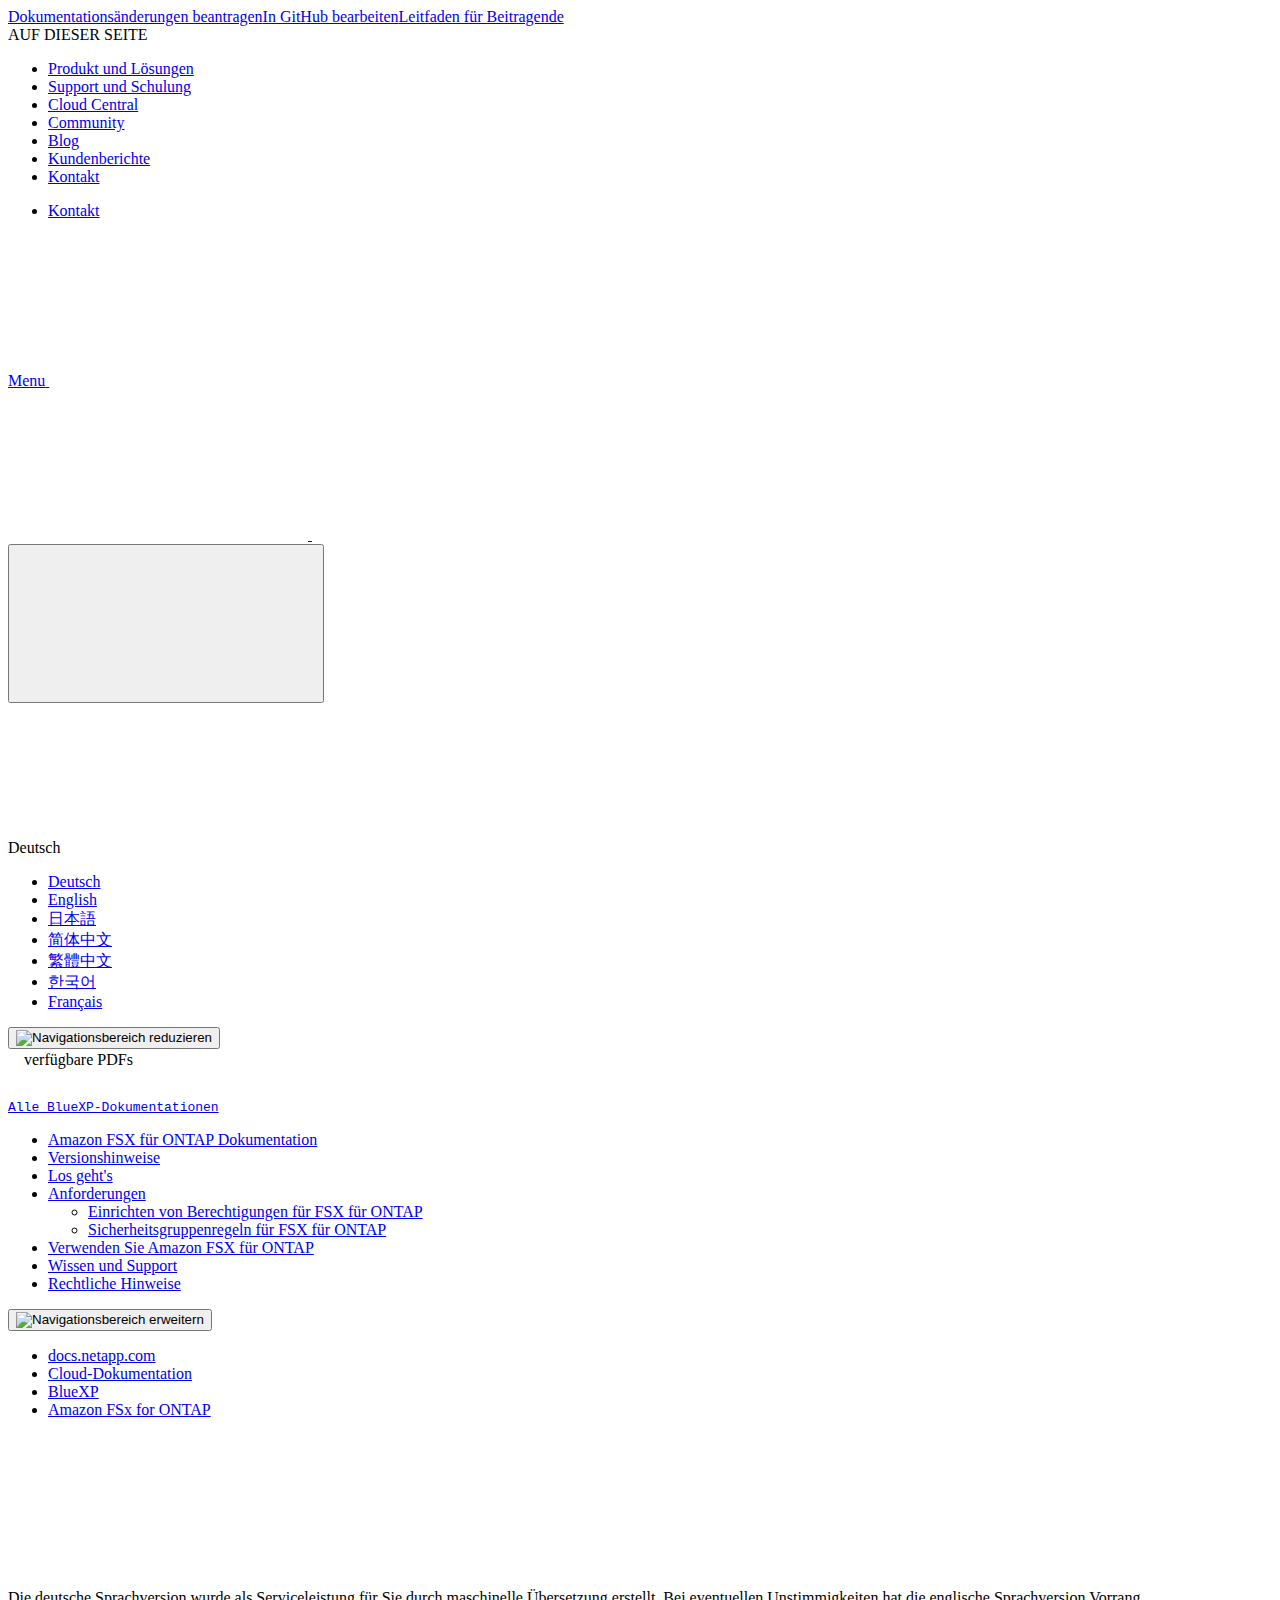
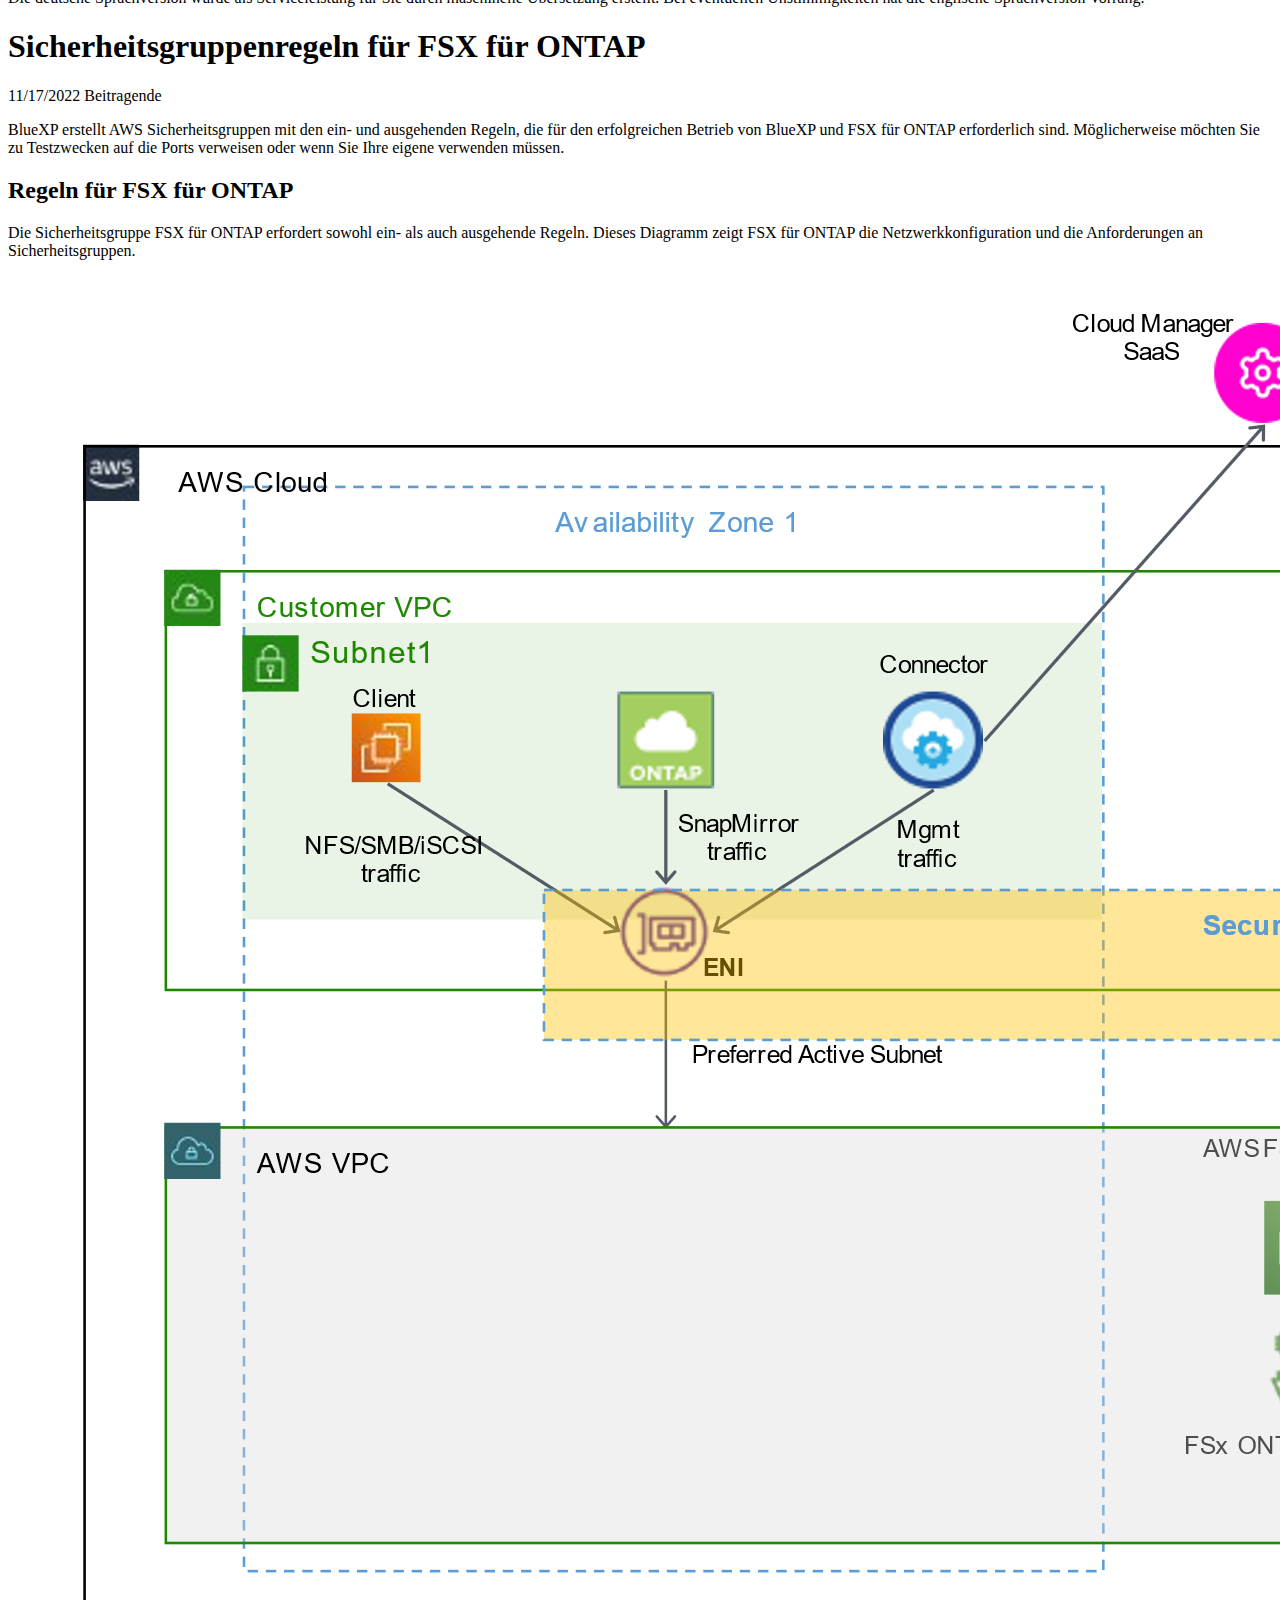
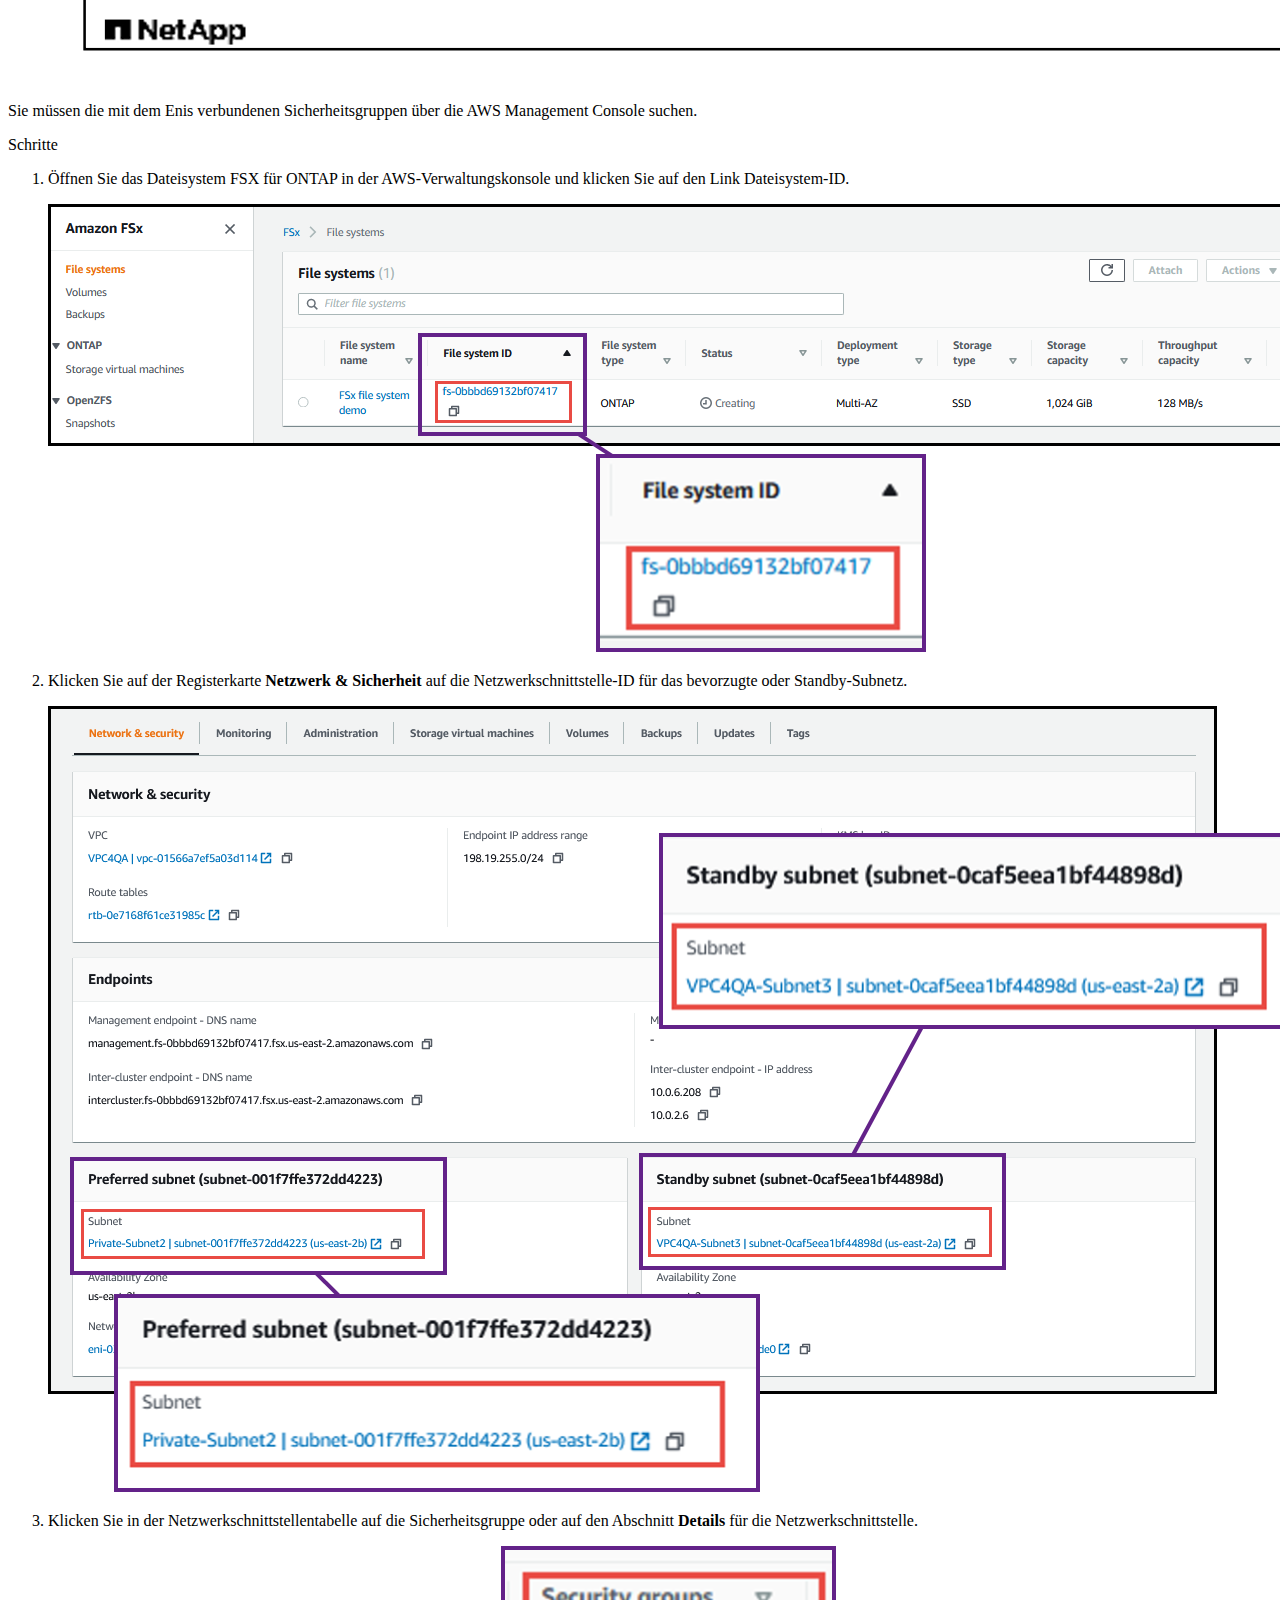
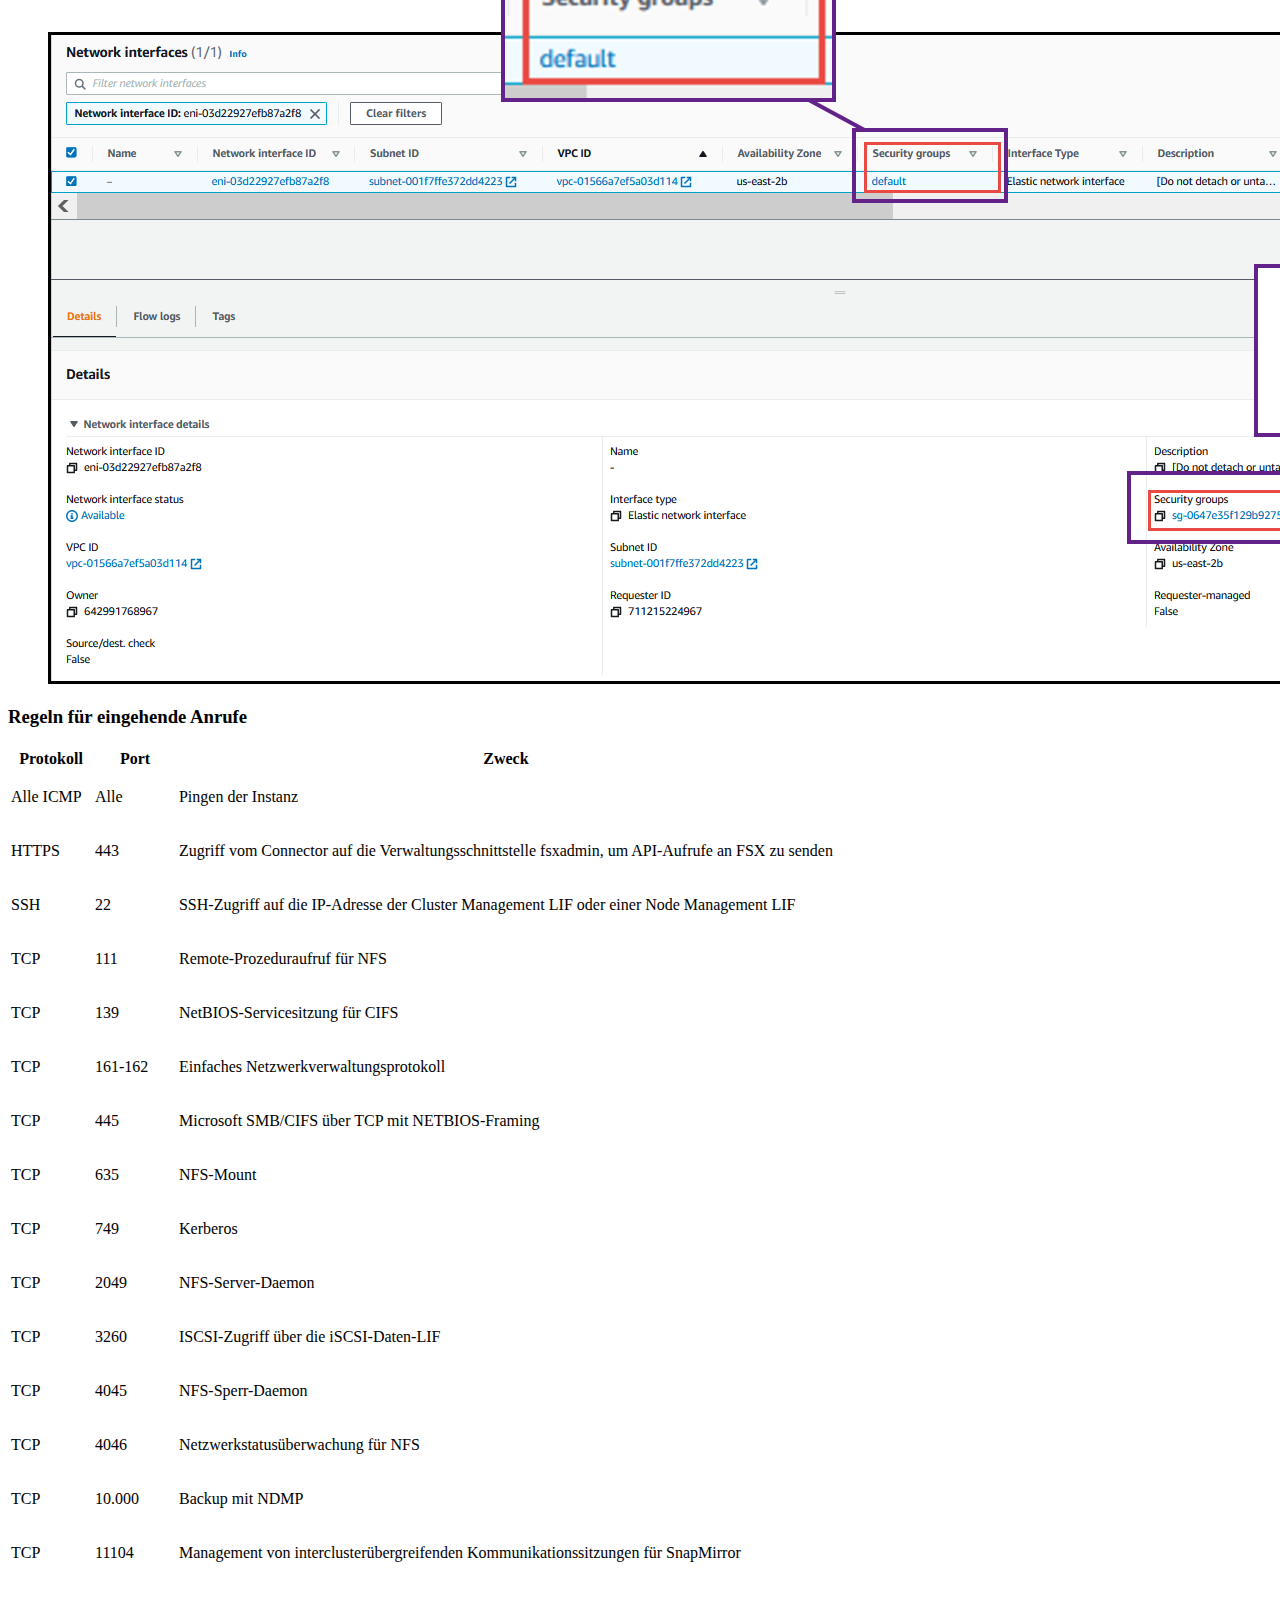
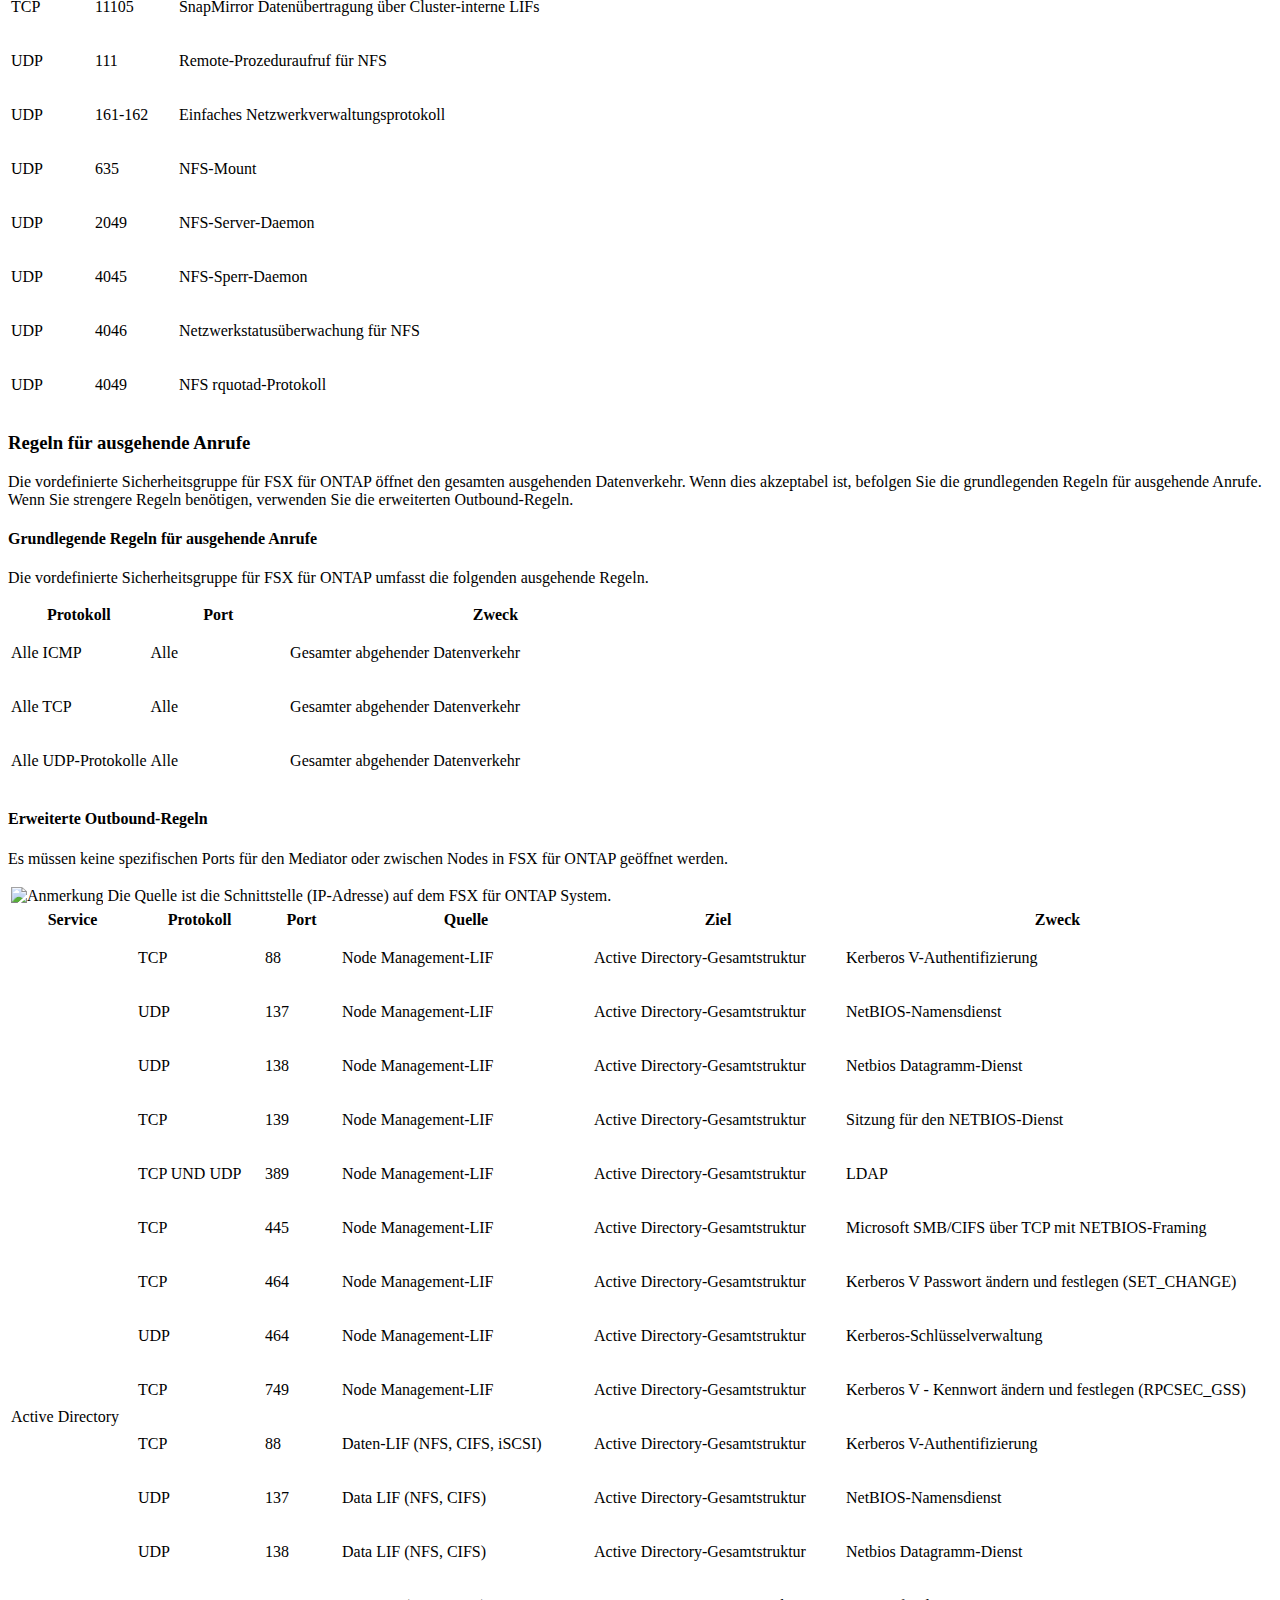
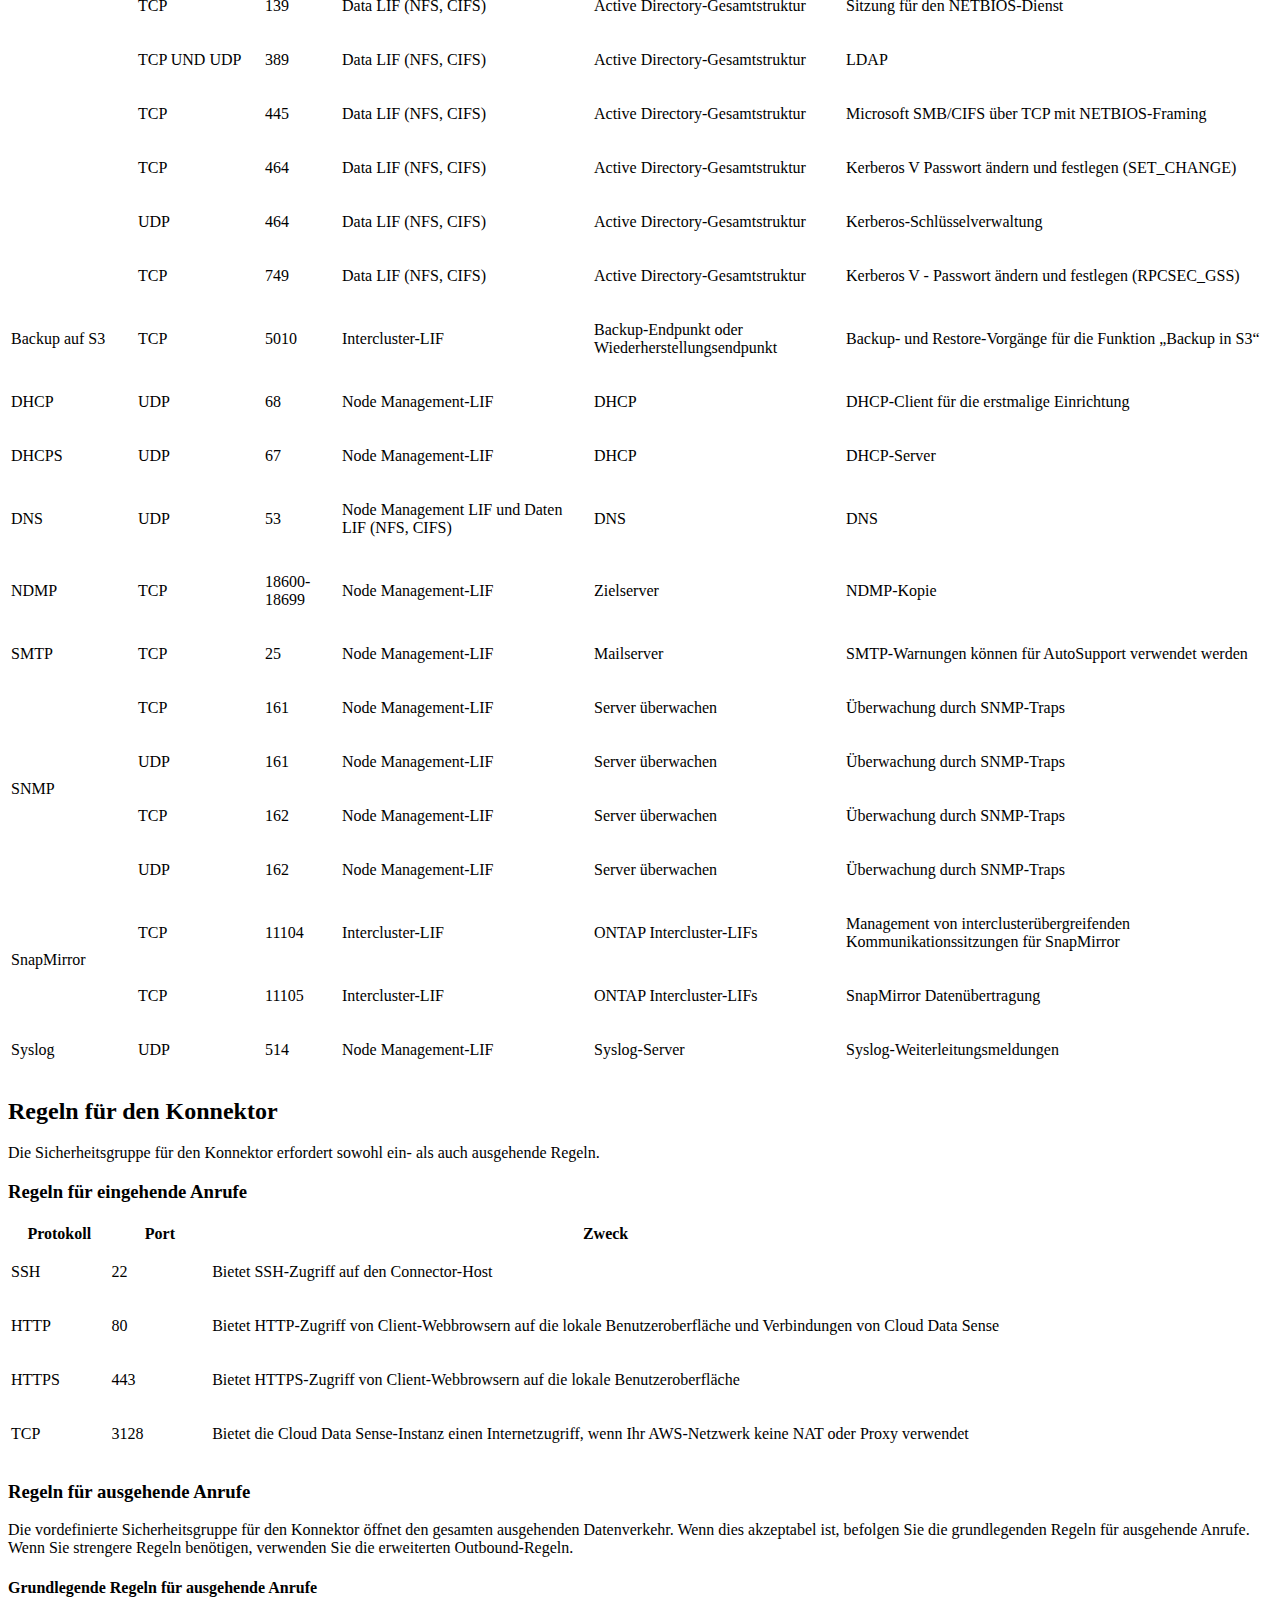
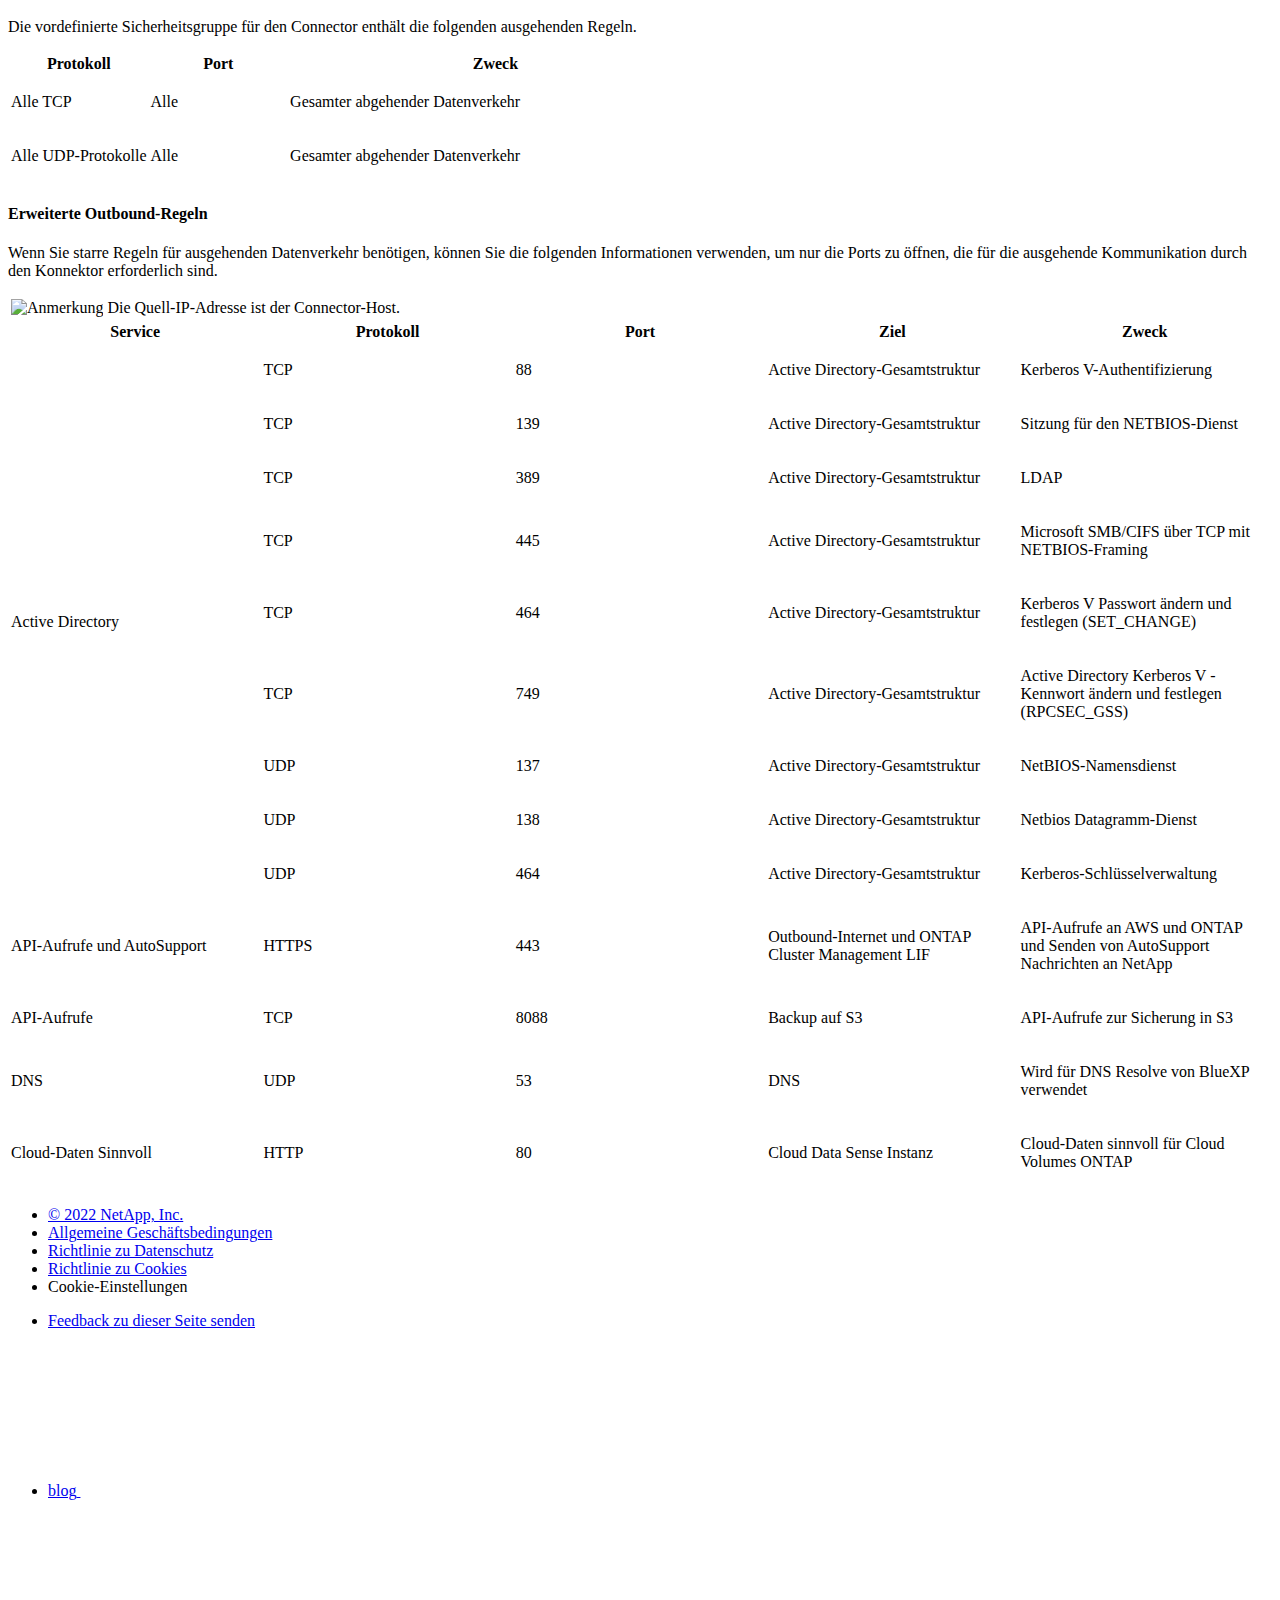
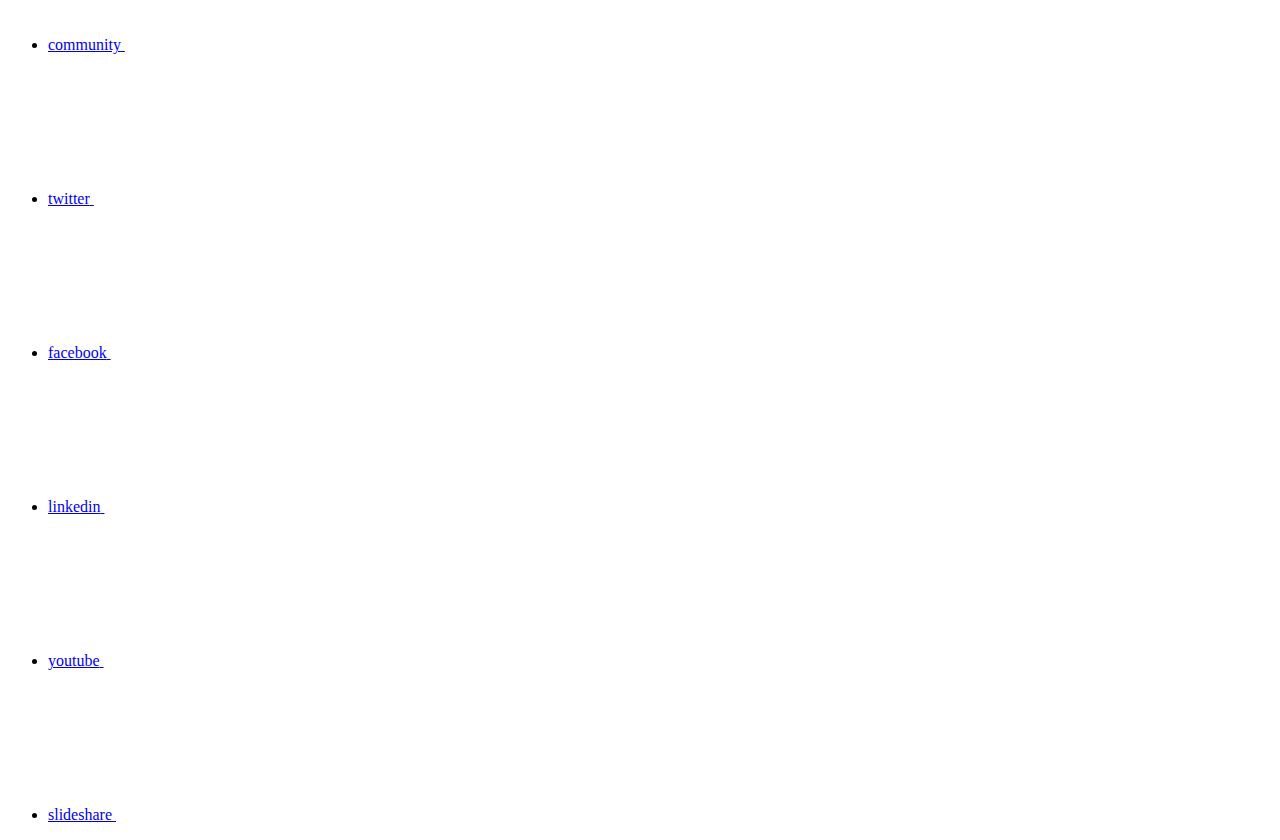
==== requirements/reference-security-groups-fsx.html @ f94663b0 "Deploying to gh-pages from  @ 665f480b96922b9654fc805d1e258e0475170ac2 🚀" ====
<!DOCTYPE html>
<html lang="de">
  <head class="at-element-marker">
  <title>Sicherheitsgruppenregeln für FSX für ONTAP | NetApp Documentation</title>
  <meta charset="utf-8">
  <meta http-equiv="x-ua-compatible" content="ie=edge,chrome=1">
  <meta http-equiv="language" content="en">
  <meta name="viewport" content="width=device-width, initial-scale=1">
  <meta property="og:title" content="Sicherheitsgruppenregeln für FSX für ONTAP | NetApp Documentation" />
	<meta property="og:type" content="website" />
	<meta property="og:url" content="https://docs.netapp.com/de-de/cloud-manager-fsx-ontap/requirements/reference-security-groups-fsx.html" />
	<meta property="og:description" content="BlueXP erstellt AWS Sicherheitsgruppen mit den ein- und ausgehenden Regeln, die für den erfolgreichen Betrieb von BlueXP und FSX für ONTAP erforderlich sind...." />
  <meta property="og:image" content="https://docs.netapp.com/de-de/cloud-manager-fsx-ontap/images/logo-tophat-social.png" />
  <meta property="og:image:alt" content="NetApp Logo" />
  <meta name="format-detection" content="telephone=no">
  <meta http-equiv="Content-Type" content="text/html; charset=utf-8">
  <meta http-equiv="encoding" content="utf-8">
  <meta http-equiv="nss-type" content="Product Documentation"/>
  <meta http-equiv="nss-subtype" content="User Guide"/><meta name="description" content="BlueXP erstellt AWS Sicherheitsgruppen mit den ein- und ausgehenden Regeln, die für den erfolgreichen Betrieb von BlueXP und FSX für ONTAP erforderlich sind....">
  <meta name="keywords" content=" security group, security groups, rules, ports, fsx, inbound, outbound, rules"><!-- Icons -->
  <link rel="icon" href="/de-de/cloud-manager-fsx-ontap/images/favicon.ico" type="image/x-icon">

  <!-- RSS Feed --><link rel="alternate" type="application/rss+xml" title="NetApp Documentation" href="/de-de/cloud-manager-fsx-ontap/feed.xml"><!-- CSS Definitions: NetApp CSS should be defined after generic css -->

  <!-- Elastic Search -->
  <link rel="stylesheet" href="//cdn.jsdelivr.net/searchkit/0.10.0/theme.css">

  <!-- Combined CSS -->
  <link rel="stylesheet" type="text/css" href="/de-de/cloud-manager-fsx-ontap/css/netappdocs.css">

  
  <link rel="stylesheet" href="/de-de/cloud-manager-fsx-ontap/css/landing-page.css" type="text/css">
  <link rel="stylesheet" href="/de-de/cloud-manager-fsx-ontap/css/tabbed-blocks.css" type="text/css">
  <!-- Canonical url -->
  <link rel='stylesheet' href='/de-de/cloud-manager-fsx-ontap/css/na-feature.css' type='text/css'><!-- Top level site integrations --><script>
    function addAdobeLaunch(adobeId) {
      var head = document.getElementsByTagName('head')[0];
      var adobe = document.createElement("script");
      adobe.type = "text/plain";
      adobe.className = "optanon-category-C0002";
      adobe.src = "//assets.adobedtm.com/60287eadf1ee/c284da483c83/"+adobeId+".min.js";
      head.appendChild(adobe);
    }

    function addGoogleAnalytics(gtagId) {
      var google = document.createElement("script");
      google.type = "text/plain";
      google.className = "optanon-category-C0002";
      google.src = "https://www.googletagmanager.com/gtag/js?id="+gtagId;
      var head = document.getElementsByTagName('head')[0];
      head.appendChild(google);

      window.dataLayer = window.dataLayer || [];
      function gtag(){dataLayer.push(arguments);}
      gtag('js', new Date());
      gtag('config', gtagId);
    }

    function addConsent(consentId) {
      var head = document.getElementsByTagName('head')[0];
      var onetrustConsent = document.createElement("script");
      onetrustConsent.type = "text/javascript";
      onetrustConsent.src = "https://cdn.cookielaw.org/consent/"+consentId+"/OtAutoBlock.js";
      head.appendChild(onetrustConsent);

      var onetrustScript = document.createElement("script");
      onetrustScript.type = "text/javascript";
      onetrustScript.src = "https://cdn.cookielaw.org/scripttemplates/otSDKStub.js";
      onetrustScript.charset = "UTF-8";
      onetrustScript.dataset.documentLanguage = "true";
      onetrustScript.dataset.domainScript = consentId;
      head.appendChild(onetrustScript);
    }addConsent("72570c5c-fe30-465f-b0e0-b77f7fb4ae34");
    addAdobeLaunch("launch-e9ff3acac59f");
    addGoogleAnalytics("UA-81697994-3");function OptanonWrapper() { }
  </script>
  <script src="https://cdnjs.cloudflare.com/ajax/libs/jquery/2.1.4/jquery.min.js"></script>
  <script src="https://cdnjs.cloudflare.com/ajax/libs/jquery-cookie/1.4.1/jquery.cookie.min.js"></script>

  <!-- Used for Product Family Page Sidebar Visibility --><!-- Used to import Promise for IE. Required for SearchKit -->
  <script src="https://cdnjs.cloudflare.com/ajax/libs/bluebird/3.3.5/bluebird.min.js"></script><script src='/de-de/cloud-manager-fsx-ontap/js/na-search.js'></script><script src='/de-de/cloud-manager-fsx-ontap/js/na-pagenav.js'></script><script src='/de-de/cloud-manager-fsx-ontap/js/na-utility.js'></script>
  <script src='/de-de/cloud-manager-fsx-ontap/js/clouddocs.js'></script>
  <script src='/de-de/cloud-manager-fsx-ontap/js/jquery.navgoco.min.js'></script>
  <script src="https://maxcdn.bootstrapcdn.com/bootstrap/3.3.7/js/bootstrap.min.js" integrity="sha384-Tc5IQib027qvyjSMfHjOMaLkfuWVxZxUPnCJA7l2mCWNIpG9mGCD8wGNIcPD7Txa" crossorigin="anonymous"></script>
  <script src='/de-de/cloud-manager-fsx-ontap/js/toc.js'></script>
  <script src='/de-de/cloud-manager-fsx-ontap/js/customscripts.js'></script><script>
      $(document).ready(function() {
          
          var collapseOnInit = true;
          

          var navSettings = {
              "caretHtml": '',
              "accordion": collapseOnInit,
              "openClass": 'active', // open
              "save": false, // leave false or nav highlighting doesn't work right
              "cookie": {
                  "name": 'navgoco',
                  "expires": false,
                  "path": '/'
              },
              "slide": {
                  "duration": 400,
                  "easing": 'swing'
              }
          };

          // Initialize navgoco with default options
          $("#mysidebar").navgoco(navSettings);
          

          $("#collapseAll").click(function(e) {
              e.preventDefault();
              $("#mysidebar").navgoco('toggle', false);
          });

          $("#expandAll").click(function(e) {
              e.preventDefault();
              $("#mysidebar").navgoco('toggle', true);
          });

          $(".sidebar-nav-container").on("scroll", function() {
            $.cookie("sidebarScroll", $(".sidebar-nav-container").scrollTop(), {
              path    : "/de-de/cloud-manager-fsx-ontap"  
            });
          });
          $(function() {
            if ($.cookie("sidebarScroll")) {
              $(".sidebar-nav-container").scrollTop($.cookie("sidebarScroll"));
            }
          });

      });

  </script>
  <script>
      $(document).ready(function() {
          $("#tg-sb-link").click(function() {
              $("#tg-sb-sidebar").toggle();
              $("#tg-sb-content").toggleClass('col-md-9');
              $("#tg-sb-content").toggleClass('col-md-12');
              $("#tg-sb-icon").toggleClass('fa-toggle-on');
              $("#tg-sb-icon").toggleClass('fa-toggle-off');
          });
      });
  </script>
  <script src='/de-de/cloud-manager-fsx-ontap/js/custom-dropdown.js'></script>
  <script src='/de-de/cloud-manager-fsx-ontap/js/FileSaver.min.js'></script>
  <script src='/de-de/cloud-manager-fsx-ontap/js/jszip-utils.min.js'></script>
  <script src='/de-de/cloud-manager-fsx-ontap/js/jszip.min.js'></script>
  <script src='/de-de/cloud-manager-fsx-ontap/js/pdf-ux.js'></script>
</head>


  <body class role="document" data-flavor="">
    <div id="page" class="n-off-canvas-menu">
      <div class="n-off-canvas-menu__menu"><!--TODO: Add offcanvas code --></div>
      <div class="n-off-canvas-menu__content-wrap">
        <header class="site-header" id="banner">
  
  <!-- Start Page Toolbar -->
  
  <div class="page-nav-toolbar"><div class="page-nav-contribute"><a target="_blank" href="https://github.com/NetAppDocs/cloud-manager-fsx-ontap/issues/new?body=Page%3A%20[Sicherheitsgruppenregeln für FSX für ONTAP](https://docs.netapp.com/de-de/cloud-manager-fsx-ontap/requirements/reference-security-groups-fsx.html)&template=public-issue-template.md" class="page-nav-contribute-link" role="button"><img src="/de-de/cloud-manager-fsx-ontap/images/discuss-sm.svg" alt="" class="github-icon" />Dokumentationsänderungen beantragen</a><a target="_blank" href="https://github.com/NetAppDocs/cloud-manager-fsx-ontap/blob/main/requirements/reference-security-groups-fsx.adoc" class="page-nav-contribute-link" role="button"><img src="/de-de/cloud-manager-fsx-ontap/images/edit-sm.svg" alt="" class="github-icon" />In GitHub bearbeiten</a><a target="_blank" href="https://docs.netapp.com/us-en/contribute/" class="page-nav-contribute-link"  ><img src="/de-de/cloud-manager-fsx-ontap/images/article-sm.svg" alt="" class="github-icon" />Leitfaden für Beitragende</a></div>
    <div class="page-nav-container">
      <nav class="page-nav-fixed">
        <div class="page-nav-title">AUF DIESER SEITE</div>
        <div class="page-nav-links">
          <ul class="page-nav-inner" id="page-menu"></ul>
        </div>
      </nav>
    </div>
  </div>
  
  
  <!-- Start top_hat -->
  <div class="n-top-hat">
    <div class="n-container">
      <div class="n-top-hat__cross-property-nav">
        <ul class="n-top-hat__list">
          <li class="n-top-hat__list-item">
            <a href="https://www.netapp.com/products-a-z/" class="n-top-hat__link">Produkt und Lösungen</a>
          </li>
          <li class="n-top-hat__list-item">
            <a href="https://www.netapp.com/support-and-training/netapp-university/" class="n-top-hat__link">Support und Schulung</a>
          </li>
          <li class="n-top-hat__list-item">
            <a href="https://cloud.netapp.com" class="n-top-hat__link">Cloud Central</a>
          </li>
          <li class="n-top-hat__list-item">
            <a href="https://community.netapp.com/" class="n-top-hat__link">Community</a>
          </li>
          <li class="n-top-hat__list-item">
            <a href="https://blog.netapp.com/" class="n-top-hat__link">Blog</a>
          </li>
          <li class="n-top-hat__list-item">
            <a href="https://customers.netapp.com/en/" class="n-top-hat__link">Kundenberichte</a>
          </li>
          <li class="n-top-hat__list-item">
            <a href="https://www.netapp.com/us/contact-us/index.aspx" target="_self" class="n-top-hat__link" data-ntap-ui="contact-us">Kontakt</a>
          </li>
        </ul>
      </div>
      <div class="n-top-hat__utils">
        <ul class="n-top-hat__list">
          <li class="n-top-hat__list-item">
            <a href="https://www.netapp.com/us/contact-us/index.aspx" target="_self" class="n-top-hat__link" data-ntap-ui="contact-us">Kontakt</a>
          </li>
        </ul>
      </div>
    </div>
  </div>
  <!-- End top_hat -->

  <!-- Start property bar -->
  <style>
    .n-property-navigation-bar__menus--desktop-experience .n-menu--mega__default-content__heading span {
    color: #34B0FF;
    }
  </style>
  <div class="n-property-bar " data-ntap-ui="sticky-nav">
    <div class="n-property-bar__inner-wrap">
      <div class="n-property-bar__menu-toggle">
        <a href="#" class="n-property-bar__menu-toggle-link">
          <span class="n-property-bar__menu-toggle-text">Menu</span>
          <svg class="n-icon-bars n-property-bar__menu-toggle-icon" aria-labelledby="title">
            <title>bars</title>
            <use xlink:href="/de-de/cloud-manager-fsx-ontap/common/svg/sprite.svg#bars"></use>
          </svg>
        </a>
      </div>
      <div class="n-property-bar__property-mark ">
        <a href="https://www.netapp.com" class="n-property-bar__property-link">
          <div class="n-property-bar__logo">
            <svg class="n-icon-netapp-mark n-icon-netapp-mark n-property-bar__netapp-mark-icon" aria-labelledby="title">
              <title>netapp-mark</title>
              <use xlink:href="/de-de/cloud-manager-fsx-ontap/common/svg/sprite.svg#netapp-mark"></use>
            </svg>
            <svg class="n-icon-netapp-logo n-property-bar__logo-svg" aria-labelledby="title">
              <title>netapp-logo</title>
              <use xlink:href="/de-de/cloud-manager-fsx-ontap/common/svg/sprite.svg#netapp-logo"></use>
            </svg>
          </div>
        </a>
      </div>

      
      
      
      <div class="search-property-bar">
        <div id="search-demo-container" class="searchbox n-property-bar__search">
          <div id="react-search" 
          data-search-html="/de-de/cloud-manager-fsx-ontap/search.html"
          data-type="widget" 
          data-placeholder="Dokumentation durchsuchen"
          data-no-results-found="Keine Ergebnisse für {query} gefunden"
          data-did-you-mean="Nach {suggestion} suchen."
          data-no-results-found-did-you-mean="Keine Ergebnisse für {query} gefunden. Meinten Sie {suggestion}?"
          data-results-found="{hitCount} Ergebnisse gefunden"
          data-error-message="We're sorry, an issue occurred when fetching your results. Please try again."
          data-error-reset="Reset Search"
          data-sk-es-pf-indexes=""
          data-flavor=""></div>
          <button class="n-property-bar__search-toggle-button" type="button">
            <svg class="n-icon-search n-property-bar__search-toggle-button-icon" aria-labelledby="title">
              <title>search</title>
              <use xmlns:xlink="http://www.w3.org/1999/xlink" xlink:href="/de-de/cloud-manager-fsx-ontap/common/svg/sprite.svg#search"></use>
            </svg>
          </button>
        </div>
      </div>
      
    </div>
  </div>
  <div class="n-property-bar__toolbar">
    <!-- Start Language Selector --><div id="language-dropdown" class="custom-dropdown custom-dropdown-lang">
      <div class="custom-dropdown-select custom-dropdown-select-lang">
      <span class="lang-name">Deutsch</span>
          <svg class="n-globe__icon" aria-labelledby="title">
            <title>globe</title>
            <use xmlns:xlink="http://www.w3.org/1999/xlink" xlink:href="/de-de/cloud-manager-fsx-ontap/common/svg/sprite.svg#globe"></use>
          </svg>
        </button>
      </div>

      <ul class="custom-dropdown-menu"><li>
          <a href="https://docs.netapp.com/de-de/cloud-manager-fsx-ontap/requirements/reference-security-groups-fsx.html" target="_self"><span translate="no" class="notranslate">Deutsch</span></a>
        </li><li>
          <a href="https://docs.netapp.com/us-en/cloud-manager-fsx-ontap/requirements/reference-security-groups-fsx.html" target="_self"><span translate="no" class="notranslate">English</span></a>
        </li><li>
          <a href="https://docs.netapp.com/ja-jp/cloud-manager-fsx-ontap/requirements/reference-security-groups-fsx.html" target="_self"><span translate="no" class="notranslate">日本語</span></a>
        </li><li>
          <a href="https://docs.netapp.com/zh-cn/cloud-manager-fsx-ontap/requirements/reference-security-groups-fsx.html" target="_self"><span translate="no" class="notranslate">简体中文</span></a>
        </li><li>
          <a href="https://docs.netapp.com/zh-tw/cloud-manager-fsx-ontap/requirements/reference-security-groups-fsx.html" target="_self"><span translate="no" class="notranslate">繁體中文</span></a>
        </li><li>
          <a href="https://docs.netapp.com/ko-kr/cloud-manager-fsx-ontap/requirements/reference-security-groups-fsx.html" target="_self"><span translate="no" class="notranslate">한국어</span></a>
        </li><li>
          <a href="https://docs.netapp.com/fr-fr/cloud-manager-fsx-ontap/requirements/reference-security-groups-fsx.html" target="_self"><span translate="no" class="notranslate">Français</span></a>
        </li></ul>
    </div><!-- End Language Selector -->

    <div class="n-property-bar__cta"></div>
  </div>
  <script>
    $(function(){
        var currentLocalization = $('html').attr('lang');

        var localizationsDictionary = {
            "en-CA" : "https://www.netapp.com/search/index.aspx?for_cr=canada&",
            "en-IN" : "https://www.netapp.com/search/index.aspx?for_cr=india&",
            "nl-NL" : "https://www.netapp.com/search/index.aspx?for_cr=netherlands&",
            "ru-RU" : "https://www.netapp.com/search/index.aspx?for_cr=russia&",
            "sv-SE" : "https://www.netapp.com/search/index.aspx?for_cr=sweden&",
            "it-IT" : "https://www.netapp.com/search/index.aspx?for_cr=italy&",
            "he-IL" : "https://www.netapp.com/search/index.aspx?for_cr=israel&",
            "ko-KR" : "https://www.netapp.com/search/index.aspx?for_cr=korea&",
            "zh-TW" : "https://www.netapp.com/search/index.aspx?for_cr=taiwan&",
            "en-GB" : "https://www.netapp.com/search/index.aspx?for_cr=unitedkingdom&",
            "en-SG" : "https://www.netapp.com/search/index.aspx?for_cr=asean&",
            "en-AU" : "https://www.netapp.com/search/index.aspx?for_cr=australia&",
            "pt-BR" : "https://www.netapp.com/search/index.aspx?for_cr=brasil&",
            "de-CH" : "https://www.netapp.com/search/index.aspx?for_cr=switzerland&",
            "es-MX" : "https://www.netapp.com/search/index.aspx?for_cr=mexico&"
        };

        if($('html').hasClass('ntap-whitelisted') && localizationsDictionary.hasOwnProperty(currentLocalization)) {
            $('.n-property-bar__property-link').attr('href', '/');
        }
    });
  </script>
  <!-- End property bar -->
</header>


        <main id="n-main-content" class="n-main-content">
          <!-- Start Documentation Content -->
<div class="ie-main">
  <!-- Sidebar Column -->
  
  <div class="col-md-3" id="sidebar-height">
      <button id="btn-sidebar-collapse" onclick="hideSidebar()"><img src="/de-de/cloud-manager-fsx-ontap/images/collapse.png" alt="Navigationsbereich reduzieren"></button>
      <div class="n-pdf-header">
  <a id="toggleButtonPdf" class="n-pdf-button" type="button">
    <img src="/de-de/cloud-manager-fsx-ontap/images/pdf.png" alt="" width="16" height="16"/>verfügbare PDFs<span>
    </span>
  </a>
</div>
<div class="n-pdf-body-container">
  <ul id="toggleContainerPdf" class="n-pdf-body" style="display:none;"><li class="pdf-ux-container">
        
        
        
        <a target="_blank" href="/de-de/cloud-manager-fsx-ontap/pdfs/fullsite-sidebar/Dokumentation_zu_Amazon_FSX_für_ONTAP.pdf" >
          <img src="/de-de/cloud-manager-fsx-ontap/images/pdf.png" alt="" width="16" height="16"/>PDF dieser Dokumentationsseite</a>





    
      <ul class="subfolders" style="display:none;">
        <li class="pdf-ux-container">
          
          
          
          <a target="_blank" 
            
              href="/de-de/cloud-manager-fsx-ontap/pdfs/sidebar/Los_geht_s.pdf" 
            
          >
            <img src="/de-de/cloud-manager-fsx-ontap/images/pdf.png" alt="" width="16" height="16"/>
            Los geht's
          </a>
          




        </li>
      </ul>
    

  



    
      <ul class="subfolders" style="display:none;">
        <li class="pdf-ux-container">
          
          
          
          <a target="_blank" 
            
              href="/de-de/cloud-manager-fsx-ontap/pdfs/sidebar/Anforderungen.pdf" 
            
          >
            <img src="/de-de/cloud-manager-fsx-ontap/images/pdf.png" alt="" width="16" height="16"/>
            Anforderungen
          </a>
          


    <ul class="subfolders" id="pdf-remove" style="display:none;"><li class="active"></li></ul>
  


        </li>
      </ul>
    

  



    
      <ul class="subfolders" style="display:none;">
        <li class="pdf-ux-container">
          
          
          
          <a target="_blank" 
            
              href="/de-de/cloud-manager-fsx-ontap/pdfs/sidebar/Verwenden_Sie_Amazon_FSX_für_ONTAP.pdf" 
            
          >
            <img src="/de-de/cloud-manager-fsx-ontap/images/pdf.png" alt="" width="16" height="16"/>
            Verwenden Sie Amazon FSX für ONTAP
          </a>
          








        </li>
      </ul>
    

  



    
      <ul class="subfolders" style="display:none;">
        <li class="pdf-ux-container">
          
          
          
          <a target="_blank" 
            
              href="/de-de/cloud-manager-fsx-ontap/pdfs/sidebar/Wissen_und_Support.pdf" 
            
          >
            <img src="/de-de/cloud-manager-fsx-ontap/images/pdf.png" alt="" width="16" height="16"/>
            Wissen und Support
          </a>
          




        </li>
      </ul>
    

  



</li></ul>
  <div class="zip-pdf-link-container" style="display: none;">   
    <a href="#" id="zipPdf">
      <img src="/de-de/cloud-manager-fsx-ontap/images/pdf-zip.png" alt="" width="16" height="16"/>
      <pre>Sammlung separater PDF-Dokumente<span class="zip-size"></span></pre>
    </a><div id="zip-link-popup" class="hide">
    <div class="inner-modal">
        <div class="downloading-progress">
            <div class="spinner"></div>
            <h1>Creating your file...</h1>
            <div>This may take a few minutes. Thanks for your patience.</div>
            <button class="cancel-download-btn" type="button">Cancel</button>
        </div>
        <div class="download-complete hide">
            <div class="done-icon">
                <svg xmlns="http://www.w3.org/2000/svg" width="24" height="24" viewBox="0 0 24 24"><path d="M20.285 2l-11.285 11.567-5.286-5.011-3.714 3.716 9 8.728 15-15.285z"/></svg>
            </div>
            <div>Your file is ready</div>
            <button class="cancel-download-btn" type="button">OK</button>
        </div>
    </div>
</div>
<script>
    $(".cancel-download-btn").click(function(){
        $("#zip-link-popup").addClass("hide");
        $("#zip-link-popup .downloading-progress").removeClass("hide");
        $("#zip-link-popup .download-complete").addClass("hide");
    });
</script></div>
</div>
<script>
  $("#toggleContainerPdf li.active:last-child").parents('ul.subfolders').toggle('display');
  $("#toggleButtonPdf").click(function () {
    $("#toggleContainerPdf").toggle('display');
    $(".n-pdf-body-container .zip-pdf-link-container").toggle('display');
  });
</script><div class="prod-nav" id="product-nav">
  <a target="_self" class="prod-fam-nav" href="https://docs.netapp.com/de-de/cloud-manager-family/"><img src="/de-de/cloud-manager-fsx-ontap/images/left_arrow.png" alt=""><pre>Alle BlueXP-Dokumentationen</pre></a>
</div><div class="sidebar-nav-container" id="mysidebardiv">
  <ul id="mysidebar" class="nav"><li 
      data-pdf-exists="true" 
      data-pdf-filename="Amazon FSX für ONTAP Dokumentation"
      data-li-level="1#" 
      class=" "
    ><a class="na-navbar-padding" href="/de-de/cloud-manager-fsx-ontap/index.html">
        Amazon FSX für ONTAP Dokumentation
      </a></li><li 
      data-pdf-exists="true" 
      data-pdf-filename="Versionshinweise"
      data-li-level="1#" 
      class=" "
    ><a class="na-navbar-padding" href="/de-de/cloud-manager-fsx-ontap/whats-new.html">
        Versionshinweise
      </a></li><li 
      data-pdf-exists="true" 
      data-pdf-filename="Los geht's"
      data-li-level="1" 
      class="subfolders "
    ><a href="#">
        <div class="na-navbar-padding"> Los geht's</div>
      </a>
      <ul style="display: none;">
        <li 
      data-pdf-exists="true" 
      data-pdf-filename="Weitere Informationen zu FSX für ONTAP"
      data-li-level="2#" 
      class=" "
    ><a class="na-navbar-padding" href="/de-de/cloud-manager-fsx-ontap/start/concept-fsx-aws.html">
        Weitere Informationen zu FSX für ONTAP
      </a></li><li 
      data-pdf-exists="true" 
      data-pdf-filename="Schnellstart"
      data-li-level="2#" 
      class=" "
    ><a class="na-navbar-padding" href="/de-de/cloud-manager-fsx-ontap/start/task-getting-started-fsx.html">
        Schnellstart
      </a></li></ul></li><li 
      data-pdf-exists="true" 
      data-pdf-filename="Anforderungen"
      data-li-level="1" 
      class="subfolders "
    ><a href="#">
        <div class="na-navbar-padding"> Anforderungen</div>
      </a>
      <ul style="display: none;">
        <li 
      data-pdf-exists="true" 
      data-pdf-filename="Einrichten von Berechtigungen für FSX für ONTAP"
      data-li-level="2#" 
      class=" "
    ><a class="na-navbar-padding" href="/de-de/cloud-manager-fsx-ontap/requirements/task-setting-up-permissions-fsx.html">
        Einrichten von Berechtigungen für FSX für ONTAP
      </a></li><li 
      data-pdf-exists="true" 
      data-pdf-filename="Sicherheitsgruppenregeln für FSX für ONTAP"
      data-li-level="2#" 
      class="  active "
    ><a class="na-navbar-padding" href="/de-de/cloud-manager-fsx-ontap/requirements/reference-security-groups-fsx.html">
        Sicherheitsgruppenregeln für FSX für ONTAP
      </a></li></ul></li><li 
      data-pdf-exists="true" 
      data-pdf-filename="Verwenden Sie Amazon FSX für ONTAP"
      data-li-level="1" 
      class="subfolders "
    ><a href="#">
        <div class="na-navbar-padding"> Verwenden Sie Amazon FSX für ONTAP</div>
      </a>
      <ul style="display: none;">
        <li 
      data-pdf-exists="true" 
      data-pdf-filename="Erstellen oder ermitteln Sie eine Arbeitsumgebung"
      data-li-level="2#" 
      class=" "
    ><a class="na-navbar-padding" href="/de-de/cloud-manager-fsx-ontap/use/task-creating-fsx-working-environment.html">
        Erstellen oder ermitteln Sie eine Arbeitsumgebung
      </a></li><li 
      data-pdf-exists="true" 
      data-pdf-filename="Verwalten einer Arbeitsumgebung"
      data-li-level="2#" 
      class=" "
    ><a class="na-navbar-padding" href="/de-de/cloud-manager-fsx-ontap/use/task-manage-working-environment.html">
        Verwalten einer Arbeitsumgebung
      </a></li><li 
      data-pdf-exists="true" 
      data-pdf-filename="Erstellung und Mounten von Volumes"
      data-li-level="2#" 
      class=" "
    ><a class="na-navbar-padding" href="/de-de/cloud-manager-fsx-ontap/use/task-add-fsx-volumes.html">
        Erstellung und Mounten von Volumes
      </a></li><li 
      data-pdf-exists="true" 
      data-pdf-filename="Management von Volumes und Datenservices"
      data-li-level="2#" 
      class=" "
    ><a class="na-navbar-padding" href="/de-de/cloud-manager-fsx-ontap/use/task-manage-fsx-volumes.html">
        Management von Volumes und Datenservices
      </a></li></ul></li><li 
      data-pdf-exists="true" 
      data-pdf-filename="Wissen und Support"
      data-li-level="1" 
      class="subfolders "
    ><a href="#">
        <div class="na-navbar-padding"> Wissen und Support</div>
      </a>
      <ul style="display: none;">
        <li 
      data-pdf-exists="true" 
      data-pdf-filename="Für den Support anmelden"
      data-li-level="2#" 
      class=" "
    ><a class="na-navbar-padding" href="/de-de/cloud-manager-fsx-ontap/support/task-support-registration.html">
        Für den Support anmelden
      </a></li><li 
      data-pdf-exists="true" 
      data-pdf-filename="Holen Sie sich Hilfe"
      data-li-level="2#" 
      class=" "
    ><a class="na-navbar-padding" href="/de-de/cloud-manager-fsx-ontap/support/task-get-help.html">
        Holen Sie sich Hilfe
      </a></li></ul></li><li 
      data-pdf-exists="true" 
      data-pdf-filename="Rechtliche Hinweise"
      data-li-level="1#" 
      class=" "
    ><a class="na-navbar-padding" href="/de-de/cloud-manager-fsx-ontap/legal-notices.html">
        Rechtliche Hinweise
      </a></li></ul>
</div>
<script>
  window.onscroll = () => {
    const value = -40 - (document.body.scrollHeight - (window.innerHeight + document.scrollingElement.scrollTop));
    
    document.getElementById("sidebar-height").style.bottom = Math.max(0,value) + "px";
};
</script>
<!-- this highlights the active parent class in the navgoco sidebar. this is critical so that the parent expands when you're viewing a page. This must appear below the sidebar code above. Otherwise, if placed inside customscripts.js, the script runs before the sidebar code runs and the class never gets inserted.-->
<script>$("li.active").parents('li').toggleClass("active");</script>
<script>$("#mysidebar li.active").parents('ul').css("display","block");</script>


  </div>
  

  <div class="ie-content-pane n-doc__component-detail-content n-doc__component-detail-content--show-code">
    <!-- Begin of page container --><article class="page-content" id="main">
      <div class="ie-utility">
  <button id="btn-sidebar-expand" onclick="showSidebar()"><img src="/de-de/cloud-manager-fsx-ontap/images/expand.png" alt="Navigationsbereich erweitern"></button>
  <div class="ie-menu">
    <div class="n-breadcrumb">
      <ul class="n-breadcrumb__list">
        <li class="n-breadcrumb__list-item">
          <a href="https://docs.netapp.com">docs.netapp.com</a>
        </li>
        
        <li class="n-breadcrumb__list-item">
          <a href="https://docs.netapp.com/us-en/cloud/">Cloud-Dokumentation</a>
        </li>
        

        
        <li class="n-breadcrumb__list-item">
          <a href="https://docs.netapp.com/de-de/cloud-manager-family/">BlueXP</a>
        </li>
        

        <li class="n-breadcrumb__list-item">
          <a href="/de-de/cloud-manager-fsx-ontap/">Amazon&nbsp;FSx&nbsp;for&nbsp;ONTAP</a>
        </li>

      </ul>
    </div>
    <div style="clear: both"></div><!-- Main needs to have height -->
  </div>
</div>

      <div class="ie-nmt-disclaimer">
  <span>
    <div class="ie-nmt-disclaimer-container">
      <div class="ie-nmt-disclaimer-icon">
        <svg class="luci-icon" aria-hidden="true">
          <use xlink:href="/de-de/cloud-manager-fsx-ontap/common/svg/sprite.svg#circle-info">
        </svg>
      </div>
      <div class="ie-nmt-disclaimer-content">
        <span> Die deutsche Sprachversion wurde als Serviceleistung für Sie durch maschinelle Übersetzung erstellt. Bei eventuellen Unstimmigkeiten hat die englische Sprachversion Vorrang. </span>
      </div>
      <div style="clear:both;"></div>
    </div>
  </span>
</div><div class="n-doc__component-detail-heading-wrap">
  <h1 class="n-doc__component-detail-heading">Sicherheitsgruppenregeln für FSX für ONTAP</h1>
</div>


<p class="page-details">
  
    
    <time datetime="2022-11-17 06:46:15 +0000">11/17/2022</time>
    
  

<span>Beitragende
</span>


</p>

<div id="preamble">
<div class="sectionbody">
<div class="paragraph lead">
<p>BlueXP erstellt AWS Sicherheitsgruppen mit den ein- und ausgehenden Regeln, die für den erfolgreichen Betrieb von BlueXP und FSX für ONTAP erforderlich sind. Möglicherweise möchten Sie zu Testzwecken auf die Ports verweisen oder wenn Sie Ihre eigene verwenden müssen.</p>
</div>
</div>
</div>
<div class="sect1">
<h2 id="regeln-für-fsx-für-ontap">Regeln für FSX für ONTAP</h2>
<div class="sectionbody">
<div class="paragraph">
<p>Die Sicherheitsgruppe FSX für ONTAP erfordert sowohl ein- als auch ausgehende Regeln. Dieses Diagramm zeigt FSX für ONTAP die Netzwerkkonfiguration und die Anforderungen an Sicherheitsgruppen.</p>
</div>
<div class="paragraph">
<p><span class="image"><img src="../media/diagram-fsx-security-groups.png" alt="Ein Diagramm von FSX für die Konfiguration von ONTAP-Sicherheitsgruppen."></span></p>
</div>
<div class="paragraph">
<p>Sie müssen die mit dem Enis verbundenen Sicherheitsgruppen über die AWS Management Console suchen.</p>
</div>
<div class="olist arabic">
<div class="title">Schritte</div>
<ol class="arabic">
<li>
<p>Öffnen Sie das Dateisystem FSX für ONTAP in der AWS-Verwaltungskonsole und klicken Sie auf den Link Dateisystem-ID.</p>
<div class="paragraph">
<p><span class="image"><img src="../media/screenshot-fsx-file-system-id-zoom.png" alt="Ein Screenshot der FSX-Dateisystem-ID in der AWS Management Console."></span></p>
</div>
</li>
<li>
<p>Klicken Sie auf der Registerkarte <strong>Netzwerk &amp; Sicherheit</strong> auf die Netzwerkschnittstelle-ID für das bevorzugte oder Standby-Subnetz.</p>
<div class="paragraph">
<p><span class="image"><img src="../media/screenshot-fsx-eni-id-zoom.png" alt="Screenshot des FSX für ONTAP ENI ID"></span></p>
</div>
</li>
<li>
<p>Klicken Sie in der Netzwerkschnittstellentabelle auf die Sicherheitsgruppe oder auf den Abschnitt <strong>Details</strong> für die Netzwerkschnittstelle.</p>
<div class="paragraph">
<p><span class="image"><img src="../media/screenshot-fsx-security-group-id-zoom.png" alt="Screenshot des FSX für die ONTAP-Sicherheitsgruppen-ID"></span></p>
</div>
</li>
</ol>
</div>
<div class="sect2">
<h3 id="regeln-für-eingehende-anrufe">Regeln für eingehende Anrufe</h3>
<table class="tableblock frame-all grid-all stretch">
<colgroup>
<col style="width: 10%;">
<col style="width: 10%;">
<col style="width: 80%;">
</colgroup>
<thead>
<tr>
<th class="tableblock halign-left valign-top">Protokoll</th>
<th class="tableblock halign-left valign-top">Port</th>
<th class="tableblock halign-left valign-top">Zweck</th>
</tr>
</thead>
<tbody>
<tr>
<td class="tableblock halign-left valign-top"><p class="tableblock">Alle ICMP</p></td>
<td class="tableblock halign-left valign-top"><p class="tableblock">Alle</p></td>
<td class="tableblock halign-left valign-top"><p class="tableblock">Pingen der Instanz</p></td>
</tr>
<tr>
<td class="tableblock halign-left valign-top"><p class="tableblock">HTTPS</p></td>
<td class="tableblock halign-left valign-top"><p class="tableblock">443</p></td>
<td class="tableblock halign-left valign-top"><p class="tableblock">Zugriff vom Connector auf die Verwaltungsschnittstelle fsxadmin, um API-Aufrufe an FSX zu senden</p></td>
</tr>
<tr>
<td class="tableblock halign-left valign-top"><p class="tableblock">SSH</p></td>
<td class="tableblock halign-left valign-top"><p class="tableblock">22</p></td>
<td class="tableblock halign-left valign-top"><p class="tableblock">SSH-Zugriff auf die IP-Adresse der Cluster Management LIF oder einer Node Management LIF</p></td>
</tr>
<tr>
<td class="tableblock halign-left valign-top"><p class="tableblock">TCP</p></td>
<td class="tableblock halign-left valign-top"><p class="tableblock">111</p></td>
<td class="tableblock halign-left valign-top"><p class="tableblock">Remote-Prozeduraufruf für NFS</p></td>
</tr>
<tr>
<td class="tableblock halign-left valign-top"><p class="tableblock">TCP</p></td>
<td class="tableblock halign-left valign-top"><p class="tableblock">139</p></td>
<td class="tableblock halign-left valign-top"><p class="tableblock">NetBIOS-Servicesitzung für CIFS</p></td>
</tr>
<tr>
<td class="tableblock halign-left valign-top"><p class="tableblock">TCP</p></td>
<td class="tableblock halign-left valign-top"><p class="tableblock">161-162</p></td>
<td class="tableblock halign-left valign-top"><p class="tableblock">Einfaches Netzwerkverwaltungsprotokoll</p></td>
</tr>
<tr>
<td class="tableblock halign-left valign-top"><p class="tableblock">TCP</p></td>
<td class="tableblock halign-left valign-top"><p class="tableblock">445</p></td>
<td class="tableblock halign-left valign-top"><p class="tableblock">Microsoft SMB/CIFS über TCP mit NETBIOS-Framing</p></td>
</tr>
<tr>
<td class="tableblock halign-left valign-top"><p class="tableblock">TCP</p></td>
<td class="tableblock halign-left valign-top"><p class="tableblock">635</p></td>
<td class="tableblock halign-left valign-top"><p class="tableblock">NFS-Mount</p></td>
</tr>
<tr>
<td class="tableblock halign-left valign-top"><p class="tableblock">TCP</p></td>
<td class="tableblock halign-left valign-top"><p class="tableblock">749</p></td>
<td class="tableblock halign-left valign-top"><p class="tableblock">Kerberos</p></td>
</tr>
<tr>
<td class="tableblock halign-left valign-top"><p class="tableblock">TCP</p></td>
<td class="tableblock halign-left valign-top"><p class="tableblock">2049</p></td>
<td class="tableblock halign-left valign-top"><p class="tableblock">NFS-Server-Daemon</p></td>
</tr>
<tr>
<td class="tableblock halign-left valign-top"><p class="tableblock">TCP</p></td>
<td class="tableblock halign-left valign-top"><p class="tableblock">3260</p></td>
<td class="tableblock halign-left valign-top"><p class="tableblock">ISCSI-Zugriff über die iSCSI-Daten-LIF</p></td>
</tr>
<tr>
<td class="tableblock halign-left valign-top"><p class="tableblock">TCP</p></td>
<td class="tableblock halign-left valign-top"><p class="tableblock">4045</p></td>
<td class="tableblock halign-left valign-top"><p class="tableblock">NFS-Sperr-Daemon</p></td>
</tr>
<tr>
<td class="tableblock halign-left valign-top"><p class="tableblock">TCP</p></td>
<td class="tableblock halign-left valign-top"><p class="tableblock">4046</p></td>
<td class="tableblock halign-left valign-top"><p class="tableblock">Netzwerkstatusüberwachung für NFS</p></td>
</tr>
<tr>
<td class="tableblock halign-left valign-top"><p class="tableblock">TCP</p></td>
<td class="tableblock halign-left valign-top"><p class="tableblock">10.000</p></td>
<td class="tableblock halign-left valign-top"><p class="tableblock">Backup mit NDMP</p></td>
</tr>
<tr>
<td class="tableblock halign-left valign-top"><p class="tableblock">TCP</p></td>
<td class="tableblock halign-left valign-top"><p class="tableblock">11104</p></td>
<td class="tableblock halign-left valign-top"><p class="tableblock">Management von interclusterübergreifenden Kommunikationssitzungen für SnapMirror</p></td>
</tr>
<tr>
<td class="tableblock halign-left valign-top"><p class="tableblock">TCP</p></td>
<td class="tableblock halign-left valign-top"><p class="tableblock">11105</p></td>
<td class="tableblock halign-left valign-top"><p class="tableblock">SnapMirror Datenübertragung über Cluster-interne LIFs</p></td>
</tr>
<tr>
<td class="tableblock halign-left valign-top"><p class="tableblock">UDP</p></td>
<td class="tableblock halign-left valign-top"><p class="tableblock">111</p></td>
<td class="tableblock halign-left valign-top"><p class="tableblock">Remote-Prozeduraufruf für NFS</p></td>
</tr>
<tr>
<td class="tableblock halign-left valign-top"><p class="tableblock">UDP</p></td>
<td class="tableblock halign-left valign-top"><p class="tableblock">161-162</p></td>
<td class="tableblock halign-left valign-top"><p class="tableblock">Einfaches Netzwerkverwaltungsprotokoll</p></td>
</tr>
<tr>
<td class="tableblock halign-left valign-top"><p class="tableblock">UDP</p></td>
<td class="tableblock halign-left valign-top"><p class="tableblock">635</p></td>
<td class="tableblock halign-left valign-top"><p class="tableblock">NFS-Mount</p></td>
</tr>
<tr>
<td class="tableblock halign-left valign-top"><p class="tableblock">UDP</p></td>
<td class="tableblock halign-left valign-top"><p class="tableblock">2049</p></td>
<td class="tableblock halign-left valign-top"><p class="tableblock">NFS-Server-Daemon</p></td>
</tr>
<tr>
<td class="tableblock halign-left valign-top"><p class="tableblock">UDP</p></td>
<td class="tableblock halign-left valign-top"><p class="tableblock">4045</p></td>
<td class="tableblock halign-left valign-top"><p class="tableblock">NFS-Sperr-Daemon</p></td>
</tr>
<tr>
<td class="tableblock halign-left valign-top"><p class="tableblock">UDP</p></td>
<td class="tableblock halign-left valign-top"><p class="tableblock">4046</p></td>
<td class="tableblock halign-left valign-top"><p class="tableblock">Netzwerkstatusüberwachung für NFS</p></td>
</tr>
<tr>
<td class="tableblock halign-left valign-top"><p class="tableblock">UDP</p></td>
<td class="tableblock halign-left valign-top"><p class="tableblock">4049</p></td>
<td class="tableblock halign-left valign-top"><p class="tableblock">NFS rquotad-Protokoll</p></td>
</tr>
</tbody>
</table>
</div>
<div class="sect2">
<h3 id="regeln-für-ausgehende-anrufe">Regeln für ausgehende Anrufe</h3>
<div class="paragraph">
<p>Die vordefinierte Sicherheitsgruppe für FSX für ONTAP öffnet den gesamten ausgehenden Datenverkehr. Wenn dies akzeptabel ist, befolgen Sie die grundlegenden Regeln für ausgehende Anrufe. Wenn Sie strengere Regeln benötigen, verwenden Sie die erweiterten Outbound-Regeln.</p>
</div>
<div class="sect3">
<h4 id="grundlegende-regeln-für-ausgehende-anrufe">Grundlegende Regeln für ausgehende Anrufe</h4>
<div class="paragraph">
<p>Die vordefinierte Sicherheitsgruppe für FSX für ONTAP umfasst die folgenden ausgehende Regeln.</p>
</div>
<table class="tableblock frame-all grid-all stretch">
<colgroup>
<col style="width: 20%;">
<col style="width: 20%;">
<col style="width: 60%;">
</colgroup>
<thead>
<tr>
<th class="tableblock halign-left valign-top">Protokoll</th>
<th class="tableblock halign-left valign-top">Port</th>
<th class="tableblock halign-left valign-top">Zweck</th>
</tr>
</thead>
<tbody>
<tr>
<td class="tableblock halign-left valign-top"><p class="tableblock">Alle ICMP</p></td>
<td class="tableblock halign-left valign-top"><p class="tableblock">Alle</p></td>
<td class="tableblock halign-left valign-top"><p class="tableblock">Gesamter abgehender Datenverkehr</p></td>
</tr>
<tr>
<td class="tableblock halign-left valign-top"><p class="tableblock">Alle TCP</p></td>
<td class="tableblock halign-left valign-top"><p class="tableblock">Alle</p></td>
<td class="tableblock halign-left valign-top"><p class="tableblock">Gesamter abgehender Datenverkehr</p></td>
</tr>
<tr>
<td class="tableblock halign-left valign-top"><p class="tableblock">Alle UDP-Protokolle</p></td>
<td class="tableblock halign-left valign-top"><p class="tableblock">Alle</p></td>
<td class="tableblock halign-left valign-top"><p class="tableblock">Gesamter abgehender Datenverkehr</p></td>
</tr>
</tbody>
</table>
</div>
<div class="sect3">
<h4 id="erweiterte-outbound-regeln">Erweiterte Outbound-Regeln</h4>
<div class="paragraph">
<p>Es müssen keine spezifischen Ports für den Mediator oder zwischen Nodes in FSX für ONTAP geöffnet werden.</p>
</div>
<div class="admonitionblock note">
<table>
<tr>
<td class="icon">
<img src="/us-en/cloud-manager-fsx-ontap/images/note.svg" alt="Anmerkung">
</td>
<td class="content">
Die Quelle ist die Schnittstelle (IP-Adresse) auf dem FSX für ONTAP System.
</td>
</tr>
</table>
</div>
<table class="tableblock frame-all grid-all stretch">
<colgroup>
<col style="width: 10%;">
<col style="width: 10%;">
<col style="width: 6%;">
<col style="width: 20%;">
<col style="width: 20%;">
<col style="width: 34%;">
</colgroup>
<thead>
<tr>
<th class="tableblock halign-left valign-top">Service</th>
<th class="tableblock halign-left valign-top">Protokoll</th>
<th class="tableblock halign-left valign-top">Port</th>
<th class="tableblock halign-left valign-top">Quelle</th>
<th class="tableblock halign-left valign-top">Ziel</th>
<th class="tableblock halign-left valign-top">Zweck</th>
</tr>
</thead>
<tbody>
<tr>
<td class="tableblock halign-left valign-top" rowspan="18"><p class="tableblock">Active Directory</p></td>
<td class="tableblock halign-left valign-top"><p class="tableblock">TCP</p></td>
<td class="tableblock halign-left valign-top"><p class="tableblock">88</p></td>
<td class="tableblock halign-left valign-top"><p class="tableblock">Node Management-LIF</p></td>
<td class="tableblock halign-left valign-top"><p class="tableblock">Active Directory-Gesamtstruktur</p></td>
<td class="tableblock halign-left valign-top"><p class="tableblock">Kerberos V-Authentifizierung</p></td>
</tr>
<tr>
<td class="tableblock halign-left valign-top"><p class="tableblock">UDP</p></td>
<td class="tableblock halign-left valign-top"><p class="tableblock">137</p></td>
<td class="tableblock halign-left valign-top"><p class="tableblock">Node Management-LIF</p></td>
<td class="tableblock halign-left valign-top"><p class="tableblock">Active Directory-Gesamtstruktur</p></td>
<td class="tableblock halign-left valign-top"><p class="tableblock">NetBIOS-Namensdienst</p></td>
</tr>
<tr>
<td class="tableblock halign-left valign-top"><p class="tableblock">UDP</p></td>
<td class="tableblock halign-left valign-top"><p class="tableblock">138</p></td>
<td class="tableblock halign-left valign-top"><p class="tableblock">Node Management-LIF</p></td>
<td class="tableblock halign-left valign-top"><p class="tableblock">Active Directory-Gesamtstruktur</p></td>
<td class="tableblock halign-left valign-top"><p class="tableblock">Netbios Datagramm-Dienst</p></td>
</tr>
<tr>
<td class="tableblock halign-left valign-top"><p class="tableblock">TCP</p></td>
<td class="tableblock halign-left valign-top"><p class="tableblock">139</p></td>
<td class="tableblock halign-left valign-top"><p class="tableblock">Node Management-LIF</p></td>
<td class="tableblock halign-left valign-top"><p class="tableblock">Active Directory-Gesamtstruktur</p></td>
<td class="tableblock halign-left valign-top"><p class="tableblock">Sitzung für den NETBIOS-Dienst</p></td>
</tr>
<tr>
<td class="tableblock halign-left valign-top"><p class="tableblock">TCP UND UDP</p></td>
<td class="tableblock halign-left valign-top"><p class="tableblock">389</p></td>
<td class="tableblock halign-left valign-top"><p class="tableblock">Node Management-LIF</p></td>
<td class="tableblock halign-left valign-top"><p class="tableblock">Active Directory-Gesamtstruktur</p></td>
<td class="tableblock halign-left valign-top"><p class="tableblock">LDAP</p></td>
</tr>
<tr>
<td class="tableblock halign-left valign-top"><p class="tableblock">TCP</p></td>
<td class="tableblock halign-left valign-top"><p class="tableblock">445</p></td>
<td class="tableblock halign-left valign-top"><p class="tableblock">Node Management-LIF</p></td>
<td class="tableblock halign-left valign-top"><p class="tableblock">Active Directory-Gesamtstruktur</p></td>
<td class="tableblock halign-left valign-top"><p class="tableblock">Microsoft SMB/CIFS über TCP mit NETBIOS-Framing</p></td>
</tr>
<tr>
<td class="tableblock halign-left valign-top"><p class="tableblock">TCP</p></td>
<td class="tableblock halign-left valign-top"><p class="tableblock">464</p></td>
<td class="tableblock halign-left valign-top"><p class="tableblock">Node Management-LIF</p></td>
<td class="tableblock halign-left valign-top"><p class="tableblock">Active Directory-Gesamtstruktur</p></td>
<td class="tableblock halign-left valign-top"><p class="tableblock">Kerberos V Passwort ändern und festlegen (SET_CHANGE)</p></td>
</tr>
<tr>
<td class="tableblock halign-left valign-top"><p class="tableblock">UDP</p></td>
<td class="tableblock halign-left valign-top"><p class="tableblock">464</p></td>
<td class="tableblock halign-left valign-top"><p class="tableblock">Node Management-LIF</p></td>
<td class="tableblock halign-left valign-top"><p class="tableblock">Active Directory-Gesamtstruktur</p></td>
<td class="tableblock halign-left valign-top"><p class="tableblock">Kerberos-Schlüsselverwaltung</p></td>
</tr>
<tr>
<td class="tableblock halign-left valign-top"><p class="tableblock">TCP</p></td>
<td class="tableblock halign-left valign-top"><p class="tableblock">749</p></td>
<td class="tableblock halign-left valign-top"><p class="tableblock">Node Management-LIF</p></td>
<td class="tableblock halign-left valign-top"><p class="tableblock">Active Directory-Gesamtstruktur</p></td>
<td class="tableblock halign-left valign-top"><p class="tableblock">Kerberos V - Kennwort ändern und festlegen (RPCSEC_GSS)</p></td>
</tr>
<tr>
<td class="tableblock halign-left valign-top"><p class="tableblock">TCP</p></td>
<td class="tableblock halign-left valign-top"><p class="tableblock">88</p></td>
<td class="tableblock halign-left valign-top"><p class="tableblock">Daten-LIF (NFS, CIFS, iSCSI)</p></td>
<td class="tableblock halign-left valign-top"><p class="tableblock">Active Directory-Gesamtstruktur</p></td>
<td class="tableblock halign-left valign-top"><p class="tableblock">Kerberos V-Authentifizierung</p></td>
</tr>
<tr>
<td class="tableblock halign-left valign-top"><p class="tableblock">UDP</p></td>
<td class="tableblock halign-left valign-top"><p class="tableblock">137</p></td>
<td class="tableblock halign-left valign-top"><p class="tableblock">Data LIF (NFS, CIFS)</p></td>
<td class="tableblock halign-left valign-top"><p class="tableblock">Active Directory-Gesamtstruktur</p></td>
<td class="tableblock halign-left valign-top"><p class="tableblock">NetBIOS-Namensdienst</p></td>
</tr>
<tr>
<td class="tableblock halign-left valign-top"><p class="tableblock">UDP</p></td>
<td class="tableblock halign-left valign-top"><p class="tableblock">138</p></td>
<td class="tableblock halign-left valign-top"><p class="tableblock">Data LIF (NFS, CIFS)</p></td>
<td class="tableblock halign-left valign-top"><p class="tableblock">Active Directory-Gesamtstruktur</p></td>
<td class="tableblock halign-left valign-top"><p class="tableblock">Netbios Datagramm-Dienst</p></td>
</tr>
<tr>
<td class="tableblock halign-left valign-top"><p class="tableblock">TCP</p></td>
<td class="tableblock halign-left valign-top"><p class="tableblock">139</p></td>
<td class="tableblock halign-left valign-top"><p class="tableblock">Data LIF (NFS, CIFS)</p></td>
<td class="tableblock halign-left valign-top"><p class="tableblock">Active Directory-Gesamtstruktur</p></td>
<td class="tableblock halign-left valign-top"><p class="tableblock">Sitzung für den NETBIOS-Dienst</p></td>
</tr>
<tr>
<td class="tableblock halign-left valign-top"><p class="tableblock">TCP UND UDP</p></td>
<td class="tableblock halign-left valign-top"><p class="tableblock">389</p></td>
<td class="tableblock halign-left valign-top"><p class="tableblock">Data LIF (NFS, CIFS)</p></td>
<td class="tableblock halign-left valign-top"><p class="tableblock">Active Directory-Gesamtstruktur</p></td>
<td class="tableblock halign-left valign-top"><p class="tableblock">LDAP</p></td>
</tr>
<tr>
<td class="tableblock halign-left valign-top"><p class="tableblock">TCP</p></td>
<td class="tableblock halign-left valign-top"><p class="tableblock">445</p></td>
<td class="tableblock halign-left valign-top"><p class="tableblock">Data LIF (NFS, CIFS)</p></td>
<td class="tableblock halign-left valign-top"><p class="tableblock">Active Directory-Gesamtstruktur</p></td>
<td class="tableblock halign-left valign-top"><p class="tableblock">Microsoft SMB/CIFS über TCP mit NETBIOS-Framing</p></td>
</tr>
<tr>
<td class="tableblock halign-left valign-top"><p class="tableblock">TCP</p></td>
<td class="tableblock halign-left valign-top"><p class="tableblock">464</p></td>
<td class="tableblock halign-left valign-top"><p class="tableblock">Data LIF (NFS, CIFS)</p></td>
<td class="tableblock halign-left valign-top"><p class="tableblock">Active Directory-Gesamtstruktur</p></td>
<td class="tableblock halign-left valign-top"><p class="tableblock">Kerberos V Passwort ändern und festlegen (SET_CHANGE)</p></td>
</tr>
<tr>
<td class="tableblock halign-left valign-top"><p class="tableblock">UDP</p></td>
<td class="tableblock halign-left valign-top"><p class="tableblock">464</p></td>
<td class="tableblock halign-left valign-top"><p class="tableblock">Data LIF (NFS, CIFS)</p></td>
<td class="tableblock halign-left valign-top"><p class="tableblock">Active Directory-Gesamtstruktur</p></td>
<td class="tableblock halign-left valign-top"><p class="tableblock">Kerberos-Schlüsselverwaltung</p></td>
</tr>
<tr>
<td class="tableblock halign-left valign-top"><p class="tableblock">TCP</p></td>
<td class="tableblock halign-left valign-top"><p class="tableblock">749</p></td>
<td class="tableblock halign-left valign-top"><p class="tableblock">Data LIF (NFS, CIFS)</p></td>
<td class="tableblock halign-left valign-top"><p class="tableblock">Active Directory-Gesamtstruktur</p></td>
<td class="tableblock halign-left valign-top"><p class="tableblock">Kerberos V - Passwort ändern und festlegen (RPCSEC_GSS)</p></td>
</tr>
<tr>
<td class="tableblock halign-left valign-top"><p class="tableblock">Backup auf S3</p></td>
<td class="tableblock halign-left valign-top"><p class="tableblock">TCP</p></td>
<td class="tableblock halign-left valign-top"><p class="tableblock">5010</p></td>
<td class="tableblock halign-left valign-top"><p class="tableblock">Intercluster-LIF</p></td>
<td class="tableblock halign-left valign-top"><p class="tableblock">Backup-Endpunkt oder Wiederherstellungsendpunkt</p></td>
<td class="tableblock halign-left valign-top"><p class="tableblock">Backup- und Restore-Vorgänge für die Funktion „Backup in S3“</p></td>
</tr>
<tr>
<td class="tableblock halign-left valign-top"><p class="tableblock">DHCP</p></td>
<td class="tableblock halign-left valign-top"><p class="tableblock">UDP</p></td>
<td class="tableblock halign-left valign-top"><p class="tableblock">68</p></td>
<td class="tableblock halign-left valign-top"><p class="tableblock">Node Management-LIF</p></td>
<td class="tableblock halign-left valign-top"><p class="tableblock">DHCP</p></td>
<td class="tableblock halign-left valign-top"><p class="tableblock">DHCP-Client für die erstmalige Einrichtung</p></td>
</tr>
<tr>
<td class="tableblock halign-left valign-top"><p class="tableblock">DHCPS</p></td>
<td class="tableblock halign-left valign-top"><p class="tableblock">UDP</p></td>
<td class="tableblock halign-left valign-top"><p class="tableblock">67</p></td>
<td class="tableblock halign-left valign-top"><p class="tableblock">Node Management-LIF</p></td>
<td class="tableblock halign-left valign-top"><p class="tableblock">DHCP</p></td>
<td class="tableblock halign-left valign-top"><p class="tableblock">DHCP-Server</p></td>
</tr>
<tr>
<td class="tableblock halign-left valign-top"><p class="tableblock">DNS</p></td>
<td class="tableblock halign-left valign-top"><p class="tableblock">UDP</p></td>
<td class="tableblock halign-left valign-top"><p class="tableblock">53</p></td>
<td class="tableblock halign-left valign-top"><p class="tableblock">Node Management LIF und Daten LIF (NFS, CIFS)</p></td>
<td class="tableblock halign-left valign-top"><p class="tableblock">DNS</p></td>
<td class="tableblock halign-left valign-top"><p class="tableblock">DNS</p></td>
</tr>
<tr>
<td class="tableblock halign-left valign-top"><p class="tableblock">NDMP</p></td>
<td class="tableblock halign-left valign-top"><p class="tableblock">TCP</p></td>
<td class="tableblock halign-left valign-top"><p class="tableblock">18600-18699</p></td>
<td class="tableblock halign-left valign-top"><p class="tableblock">Node Management-LIF</p></td>
<td class="tableblock halign-left valign-top"><p class="tableblock">Zielserver</p></td>
<td class="tableblock halign-left valign-top"><p class="tableblock">NDMP-Kopie</p></td>
</tr>
<tr>
<td class="tableblock halign-left valign-top"><p class="tableblock">SMTP</p></td>
<td class="tableblock halign-left valign-top"><p class="tableblock">TCP</p></td>
<td class="tableblock halign-left valign-top"><p class="tableblock">25</p></td>
<td class="tableblock halign-left valign-top"><p class="tableblock">Node Management-LIF</p></td>
<td class="tableblock halign-left valign-top"><p class="tableblock">Mailserver</p></td>
<td class="tableblock halign-left valign-top"><p class="tableblock">SMTP-Warnungen können für AutoSupport verwendet werden</p></td>
</tr>
<tr>
<td class="tableblock halign-left valign-top" rowspan="4"><p class="tableblock">SNMP</p></td>
<td class="tableblock halign-left valign-top"><p class="tableblock">TCP</p></td>
<td class="tableblock halign-left valign-top"><p class="tableblock">161</p></td>
<td class="tableblock halign-left valign-top"><p class="tableblock">Node Management-LIF</p></td>
<td class="tableblock halign-left valign-top"><p class="tableblock">Server überwachen</p></td>
<td class="tableblock halign-left valign-top"><p class="tableblock">Überwachung durch SNMP-Traps</p></td>
</tr>
<tr>
<td class="tableblock halign-left valign-top"><p class="tableblock">UDP</p></td>
<td class="tableblock halign-left valign-top"><p class="tableblock">161</p></td>
<td class="tableblock halign-left valign-top"><p class="tableblock">Node Management-LIF</p></td>
<td class="tableblock halign-left valign-top"><p class="tableblock">Server überwachen</p></td>
<td class="tableblock halign-left valign-top"><p class="tableblock">Überwachung durch SNMP-Traps</p></td>
</tr>
<tr>
<td class="tableblock halign-left valign-top"><p class="tableblock">TCP</p></td>
<td class="tableblock halign-left valign-top"><p class="tableblock">162</p></td>
<td class="tableblock halign-left valign-top"><p class="tableblock">Node Management-LIF</p></td>
<td class="tableblock halign-left valign-top"><p class="tableblock">Server überwachen</p></td>
<td class="tableblock halign-left valign-top"><p class="tableblock">Überwachung durch SNMP-Traps</p></td>
</tr>
<tr>
<td class="tableblock halign-left valign-top"><p class="tableblock">UDP</p></td>
<td class="tableblock halign-left valign-top"><p class="tableblock">162</p></td>
<td class="tableblock halign-left valign-top"><p class="tableblock">Node Management-LIF</p></td>
<td class="tableblock halign-left valign-top"><p class="tableblock">Server überwachen</p></td>
<td class="tableblock halign-left valign-top"><p class="tableblock">Überwachung durch SNMP-Traps</p></td>
</tr>
<tr>
<td class="tableblock halign-left valign-top" rowspan="2"><p class="tableblock">SnapMirror</p></td>
<td class="tableblock halign-left valign-top"><p class="tableblock">TCP</p></td>
<td class="tableblock halign-left valign-top"><p class="tableblock">11104</p></td>
<td class="tableblock halign-left valign-top"><p class="tableblock">Intercluster-LIF</p></td>
<td class="tableblock halign-left valign-top"><p class="tableblock">ONTAP Intercluster-LIFs</p></td>
<td class="tableblock halign-left valign-top"><p class="tableblock">Management von interclusterübergreifenden Kommunikationssitzungen für SnapMirror</p></td>
</tr>
<tr>
<td class="tableblock halign-left valign-top"><p class="tableblock">TCP</p></td>
<td class="tableblock halign-left valign-top"><p class="tableblock">11105</p></td>
<td class="tableblock halign-left valign-top"><p class="tableblock">Intercluster-LIF</p></td>
<td class="tableblock halign-left valign-top"><p class="tableblock">ONTAP Intercluster-LIFs</p></td>
<td class="tableblock halign-left valign-top"><p class="tableblock">SnapMirror Datenübertragung</p></td>
</tr>
<tr>
<td class="tableblock halign-left valign-top"><p class="tableblock">Syslog</p></td>
<td class="tableblock halign-left valign-top"><p class="tableblock">UDP</p></td>
<td class="tableblock halign-left valign-top"><p class="tableblock">514</p></td>
<td class="tableblock halign-left valign-top"><p class="tableblock">Node Management-LIF</p></td>
<td class="tableblock halign-left valign-top"><p class="tableblock">Syslog-Server</p></td>
<td class="tableblock halign-left valign-top"><p class="tableblock">Syslog-Weiterleitungsmeldungen</p></td>
</tr>
</tbody>
</table>
</div>
</div>
</div>
</div>
<div class="sect1">
<h2 id="regeln-für-den-konnektor">Regeln für den Konnektor</h2>
<div class="sectionbody">
<div class="paragraph">
<p>Die Sicherheitsgruppe für den Konnektor erfordert sowohl ein- als auch ausgehende Regeln.</p>
</div>
<div class="sect2">
<h3 id="regeln-für-eingehende-anrufe-2">Regeln für eingehende Anrufe</h3>
<table class="tableblock frame-all grid-all stretch">
<colgroup>
<col style="width: 10%;">
<col style="width: 10%;">
<col style="width: 80%;">
</colgroup>
<thead>
<tr>
<th class="tableblock halign-left valign-top">Protokoll</th>
<th class="tableblock halign-left valign-top">Port</th>
<th class="tableblock halign-left valign-top">Zweck</th>
</tr>
</thead>
<tbody>
<tr>
<td class="tableblock halign-left valign-top"><p class="tableblock">SSH</p></td>
<td class="tableblock halign-left valign-top"><p class="tableblock">22</p></td>
<td class="tableblock halign-left valign-top"><p class="tableblock">Bietet SSH-Zugriff auf den Connector-Host</p></td>
</tr>
<tr>
<td class="tableblock halign-left valign-top"><p class="tableblock">HTTP</p></td>
<td class="tableblock halign-left valign-top"><p class="tableblock">80</p></td>
<td class="tableblock halign-left valign-top"><p class="tableblock">Bietet HTTP-Zugriff von Client-Webbrowsern auf die lokale Benutzeroberfläche und Verbindungen von Cloud Data Sense</p></td>
</tr>
<tr>
<td class="tableblock halign-left valign-top"><p class="tableblock">HTTPS</p></td>
<td class="tableblock halign-left valign-top"><p class="tableblock">443</p></td>
<td class="tableblock halign-left valign-top"><p class="tableblock">Bietet HTTPS-Zugriff von Client-Webbrowsern auf die lokale Benutzeroberfläche</p></td>
</tr>
<tr>
<td class="tableblock halign-left valign-top"><p class="tableblock">TCP</p></td>
<td class="tableblock halign-left valign-top"><p class="tableblock">3128</p></td>
<td class="tableblock halign-left valign-top"><p class="tableblock">Bietet die Cloud Data Sense-Instanz einen Internetzugriff, wenn Ihr AWS-Netzwerk keine NAT oder Proxy verwendet</p></td>
</tr>
</tbody>
</table>
</div>
<div class="sect2">
<h3 id="regeln-für-ausgehende-anrufe-2">Regeln für ausgehende Anrufe</h3>
<div class="paragraph">
<p>Die vordefinierte Sicherheitsgruppe für den Konnektor öffnet den gesamten ausgehenden Datenverkehr. Wenn dies akzeptabel ist, befolgen Sie die grundlegenden Regeln für ausgehende Anrufe. Wenn Sie strengere Regeln benötigen, verwenden Sie die erweiterten Outbound-Regeln.</p>
</div>
<div class="sect3">
<h4 id="grundlegende-regeln-für-ausgehende-anrufe-2">Grundlegende Regeln für ausgehende Anrufe</h4>
<div class="paragraph">
<p>Die vordefinierte Sicherheitsgruppe für den Connector enthält die folgenden ausgehenden Regeln.</p>
</div>
<table class="tableblock frame-all grid-all stretch">
<colgroup>
<col style="width: 20%;">
<col style="width: 20%;">
<col style="width: 60%;">
</colgroup>
<thead>
<tr>
<th class="tableblock halign-left valign-top">Protokoll</th>
<th class="tableblock halign-left valign-top">Port</th>
<th class="tableblock halign-left valign-top">Zweck</th>
</tr>
</thead>
<tbody>
<tr>
<td class="tableblock halign-left valign-top"><p class="tableblock">Alle TCP</p></td>
<td class="tableblock halign-left valign-top"><p class="tableblock">Alle</p></td>
<td class="tableblock halign-left valign-top"><p class="tableblock">Gesamter abgehender Datenverkehr</p></td>
</tr>
<tr>
<td class="tableblock halign-left valign-top"><p class="tableblock">Alle UDP-Protokolle</p></td>
<td class="tableblock halign-left valign-top"><p class="tableblock">Alle</p></td>
<td class="tableblock halign-left valign-top"><p class="tableblock">Gesamter abgehender Datenverkehr</p></td>
</tr>
</tbody>
</table>
</div>
<div class="sect3">
<h4 id="erweiterte-outbound-regeln-2">Erweiterte Outbound-Regeln</h4>
<div class="paragraph">
<p>Wenn Sie starre Regeln für ausgehenden Datenverkehr benötigen, können Sie die folgenden Informationen verwenden, um nur die Ports zu öffnen, die für die ausgehende Kommunikation durch den Konnektor erforderlich sind.</p>
</div>
<div class="admonitionblock note">
<table>
<tr>
<td class="icon">
<img src="/us-en/cloud-manager-fsx-ontap/images/note.svg" alt="Anmerkung">
</td>
<td class="content">
Die Quell-IP-Adresse ist der Connector-Host.
</td>
</tr>
</table>
</div>
<table class="tableblock frame-all grid-all stretch">
<colgroup>
<col style="width: 20%;">
<col style="width: 20%;">
<col style="width: 20%;">
<col style="width: 20%;">
<col style="width: 20%;">
</colgroup>
<thead>
<tr>
<th class="tableblock halign-left valign-top">Service</th>
<th class="tableblock halign-left valign-top">Protokoll</th>
<th class="tableblock halign-left valign-top">Port</th>
<th class="tableblock halign-left valign-top">Ziel</th>
<th class="tableblock halign-left valign-top">Zweck</th>
</tr>
</thead>
<tbody>
<tr>
<td class="tableblock halign-left valign-top" rowspan="9"><p class="tableblock">Active Directory</p></td>
<td class="tableblock halign-left valign-top"><p class="tableblock">TCP</p></td>
<td class="tableblock halign-left valign-top"><p class="tableblock">88</p></td>
<td class="tableblock halign-left valign-top"><p class="tableblock">Active Directory-Gesamtstruktur</p></td>
<td class="tableblock halign-left valign-top"><p class="tableblock">Kerberos V-Authentifizierung</p></td>
</tr>
<tr>
<td class="tableblock halign-left valign-top"><p class="tableblock">TCP</p></td>
<td class="tableblock halign-left valign-top"><p class="tableblock">139</p></td>
<td class="tableblock halign-left valign-top"><p class="tableblock">Active Directory-Gesamtstruktur</p></td>
<td class="tableblock halign-left valign-top"><p class="tableblock">Sitzung für den NETBIOS-Dienst</p></td>
</tr>
<tr>
<td class="tableblock halign-left valign-top"><p class="tableblock">TCP</p></td>
<td class="tableblock halign-left valign-top"><p class="tableblock">389</p></td>
<td class="tableblock halign-left valign-top"><p class="tableblock">Active Directory-Gesamtstruktur</p></td>
<td class="tableblock halign-left valign-top"><p class="tableblock">LDAP</p></td>
</tr>
<tr>
<td class="tableblock halign-left valign-top"><p class="tableblock">TCP</p></td>
<td class="tableblock halign-left valign-top"><p class="tableblock">445</p></td>
<td class="tableblock halign-left valign-top"><p class="tableblock">Active Directory-Gesamtstruktur</p></td>
<td class="tableblock halign-left valign-top"><p class="tableblock">Microsoft SMB/CIFS über TCP mit NETBIOS-Framing</p></td>
</tr>
<tr>
<td class="tableblock halign-left valign-top"><p class="tableblock">TCP</p></td>
<td class="tableblock halign-left valign-top"><p class="tableblock">464</p></td>
<td class="tableblock halign-left valign-top"><p class="tableblock">Active Directory-Gesamtstruktur</p></td>
<td class="tableblock halign-left valign-top"><p class="tableblock">Kerberos V Passwort ändern und festlegen (SET_CHANGE)</p></td>
</tr>
<tr>
<td class="tableblock halign-left valign-top"><p class="tableblock">TCP</p></td>
<td class="tableblock halign-left valign-top"><p class="tableblock">749</p></td>
<td class="tableblock halign-left valign-top"><p class="tableblock">Active Directory-Gesamtstruktur</p></td>
<td class="tableblock halign-left valign-top"><p class="tableblock">Active Directory Kerberos V - Kennwort ändern und festlegen (RPCSEC_GSS)</p></td>
</tr>
<tr>
<td class="tableblock halign-left valign-top"><p class="tableblock">UDP</p></td>
<td class="tableblock halign-left valign-top"><p class="tableblock">137</p></td>
<td class="tableblock halign-left valign-top"><p class="tableblock">Active Directory-Gesamtstruktur</p></td>
<td class="tableblock halign-left valign-top"><p class="tableblock">NetBIOS-Namensdienst</p></td>
</tr>
<tr>
<td class="tableblock halign-left valign-top"><p class="tableblock">UDP</p></td>
<td class="tableblock halign-left valign-top"><p class="tableblock">138</p></td>
<td class="tableblock halign-left valign-top"><p class="tableblock">Active Directory-Gesamtstruktur</p></td>
<td class="tableblock halign-left valign-top"><p class="tableblock">Netbios Datagramm-Dienst</p></td>
</tr>
<tr>
<td class="tableblock halign-left valign-top"><p class="tableblock">UDP</p></td>
<td class="tableblock halign-left valign-top"><p class="tableblock">464</p></td>
<td class="tableblock halign-left valign-top"><p class="tableblock">Active Directory-Gesamtstruktur</p></td>
<td class="tableblock halign-left valign-top"><p class="tableblock">Kerberos-Schlüsselverwaltung</p></td>
</tr>
<tr>
<td class="tableblock halign-left valign-top"><p class="tableblock">API-Aufrufe und AutoSupport</p></td>
<td class="tableblock halign-left valign-top"><p class="tableblock">HTTPS</p></td>
<td class="tableblock halign-left valign-top"><p class="tableblock">443</p></td>
<td class="tableblock halign-left valign-top"><p class="tableblock">Outbound-Internet und ONTAP Cluster Management LIF</p></td>
<td class="tableblock halign-left valign-top"><p class="tableblock">API-Aufrufe an AWS und ONTAP und Senden von AutoSupport Nachrichten an NetApp</p></td>
</tr>
<tr>
<td class="tableblock halign-left valign-top"><p class="tableblock">API-Aufrufe</p></td>
<td class="tableblock halign-left valign-top"><p class="tableblock">TCP</p></td>
<td class="tableblock halign-left valign-top"><p class="tableblock">8088</p></td>
<td class="tableblock halign-left valign-top"><p class="tableblock">Backup auf S3</p></td>
<td class="tableblock halign-left valign-top"><p class="tableblock">API-Aufrufe zur Sicherung in S3</p></td>
</tr>
<tr>
<td class="tableblock halign-left valign-top"><p class="tableblock">DNS</p></td>
<td class="tableblock halign-left valign-top"><p class="tableblock">UDP</p></td>
<td class="tableblock halign-left valign-top"><p class="tableblock">53</p></td>
<td class="tableblock halign-left valign-top"><p class="tableblock">DNS</p></td>
<td class="tableblock halign-left valign-top"><p class="tableblock">Wird für DNS Resolve von BlueXP verwendet</p></td>
</tr>
<tr>
<td class="tableblock halign-left valign-top"><p class="tableblock">Cloud-Daten Sinnvoll</p></td>
<td class="tableblock halign-left valign-top"><p class="tableblock">HTTP</p></td>
<td class="tableblock halign-left valign-top"><p class="tableblock">80</p></td>
<td class="tableblock halign-left valign-top"><p class="tableblock">Cloud Data Sense Instanz</p></td>
<td class="tableblock halign-left valign-top"><p class="tableblock">Cloud-Daten sinnvoll für Cloud Volumes ONTAP</p></td>
</tr>
</tbody>
</table>
</div>
</div>
</div>
</div>

    </article>
    <!-- Page Container -->
  </div>

  <div style="clear: both"></div><!-- Main needs to have height --></div>

        </main>

        <footer class="n-footer">
  <div class="n-footer__bottom">
    <div class="n-container">
      <div class="n-footer__bottom-left">
        <div class="n-footer__copyright">
          <ul class="n-footer__copyright-list">
            <li class="n-footer__copyright-link">
              <a href="https://www.netapp.com/us/legal/copyright.aspx">© 2022 NetApp, Inc.</a>
            </li>
            <li class="n-footer__copyright-link">
              <a href="https://www.netapp.com/company/legal/terms-of-use/">Allgemeine Geschäftsbedingungen</a>
            </li>
            <li class="n-footer__copyright-link">
              <a href="https://www.netapp.com/company/legal/privacy-policy/">Richtlinie zu Datenschutz</a>
            </li>
            <li class="n-footer__copyright-link">
              <a href="https://www.netapp.com/company/legal/cookie-policy/">Richtlinie zu Cookies</a>
            </li>
            <li class="n-footer__copyright-link">
              <a class="ot-sdk-show-settings">Cookie-Einstellungen</a>
            </li>
          </ul>
        </div>
      </div>
      <div class="n-footer__bottom-right">
        <div class="n-footer__copyright">
          <ul class="n-footer__copyright-list">
            <li class="n-footer__copyright-link">
              <a target="_self" href="javascript:netapp_mailto()">Feedback zu dieser Seite senden</a>
            </li>
          </ul>
        </div>
        <div class="n-footer__social-links">
          <ul class="n-footer__social-link-list">
            <li class="n-footer__social-link-list-item">
              <a class="n-footer__social-link" data-ntap-social="follow-blog" href="https://blog.netapp.com"
                target="_blank" title="blog" alt="blog">
                <span class="n-footer__social-link-text">blog</span>
                <svg class="n-icon-blog n-footer__social-link-icon" aria-labelledby="title">
                  <title>blog@</title>
                  <use xmlns:xlink="http://www.w3.org/1999/xlink"
                    xlink:href="/de-de/cloud-manager-fsx-ontap/common/svg/sprite.svg#blog"></use>
                </svg>
              </a>
            </li>
            <li class="n-footer__social-link-list-item">
              <a class="n-footer__social-link" data-ntap-social="follow-community" href="https://community.netapp.com/"
                target="_blank" title="community" alt="community">
                <span class="n-footer__social-link-text">community</span>
                <svg class="n-icon-community n-footer__social-link-icon" aria-labelledby="title">
                  <title>community@</title>
                  <use xmlns:xlink="http://www.w3.org/1999/xlink"
                    xlink:href="/de-de/cloud-manager-fsx-ontap/common/svg/sprite.svg#comments"></use>
                </svg>
              </a>
            </li>
            <li class="n-footer__social-link-list-item">
              <a class="n-footer__social-link" data-ntap-social="follow-twitter" href="https://twitter.com/netapp"
                target="_blank" title="twitter" alt="twitter">
                <span class="n-footer__social-link-text">twitter</span>
                <svg class="n-icon-twitter n-footer__social-link-icon" aria-labelledby="title">
                  <title>twitter@</title>
                  <use xmlns:xlink="http://www.w3.org/1999/xlink"
                    xlink:href="/de-de/cloud-manager-fsx-ontap/common/svg/sprite.svg#twitter"></use>
                </svg>
              </a>
            </li>
            <li class="n-footer__social-link-list-item">
              <a class="n-footer__social-link" data-ntap-social="follow-facebook" href="https://www.facebook.com/NetApp"
                target="_blank" title="facebook" alt="facebook">
                <span class="n-footer__social-link-text">facebook</span>
                <svg class="n-icon-facebook n-footer__social-link-icon" aria-labelledby="title">
                  <title>facebook@</title>
                  <use xmlns:xlink="http://www.w3.org/1999/xlink"
                    xlink:href="/de-de/cloud-manager-fsx-ontap/common/svg/sprite.svg#facebook"></use>
                </svg>
              </a>
            </li>
            <li class="n-footer__social-link-list-item">
              <a class="n-footer__social-link" data-ntap-social="follow-linkedin"
                href="https://www.linkedin.com/company/netapp" target="_blank" title="linkedin" alt="linkedin">
                <span class="n-footer__social-link-text">linkedin</span>
                <svg class="n-icon-linkedin n-footer__social-link-icon" aria-labelledby="title">
                  <title>linkedin@</title>
                  <use xmlns:xlink="http://www.w3.org/1999/xlink"
                    xlink:href="/de-de/cloud-manager-fsx-ontap/common/svg/sprite.svg#linkedin"></use>
                </svg>
              </a>
            </li>
            <li class="n-footer__social-link-list-item">
              <a class="n-footer__social-link" data-ntap-social="follow-youtube"
                href="https://www.youtube.com/user/NetAppTV" target="_blank" title="youtube" alt="youtube">
                <span class="n-footer__social-link-text">youtube</span>
                <svg class="n-icon-youtube n-footer__social-link-icon" aria-labelledby="title">
                  <title>youtube@</title>
                  <use xmlns:xlink="http://www.w3.org/1999/xlink"
                    xlink:href="/de-de/cloud-manager-fsx-ontap/common/svg/sprite.svg#youtube"></use>
                </svg>
              </a>
            </li>
            <li class="n-footer__social-link-list-item">
              <a class="n-footer__social-link" data-ntap-social="follow-slideshare"
                href="https://www.slideshare.net/NetApp" target="_blank" title="slideshare" alt="slideshare">
                <span class="n-footer__social-link-text">slideshare</span>
                <svg class="n-icon-slideshare n-footer__social-link-icon" aria-labelledby="title">
                  <title>slideshare@</title>
                  <use xmlns:xlink="http://www.w3.org/1999/xlink"
                    xlink:href="/de-de/cloud-manager-fsx-ontap/common/svg/sprite.svg#slideshare"></use>
                </svg>
              </a>
            </li>
          </ul>
        </div>
      </div>
    </div>
  </div>
</footer>

      </div><!-- Elasticsearch JS -->
      <script type="text/javascript" src='/de-de/cloud-manager-fsx-ontap/js/bundle.js'></script>

      <!-- Syntax Highlighting -->
      <script type="text/javascript" src='/de-de/cloud-manager-fsx-ontap/js/prism.js'></script>
      <script type="text/javascript" src='/de-de/cloud-manager-fsx-ontap/js/prism-curl.js'></script>
    </div>
    <script>
      document.body.offsetWidth=1903;
      cookieLaw = {}
      cookieLaw.euCountry = "US";
      cookieLaw.invoke = function(){return false;}
    </script>
    <script src='/de-de/cloud-manager-fsx-ontap/js/www-ntap.js'></script>
    <script src='/de-de/cloud-manager-fsx-ontap/js/tabbed-blocks.js'></script>
    <script src='/de-de/cloud-manager-fsx-ontap/js/sidebar.js'></script>
  </body></html>
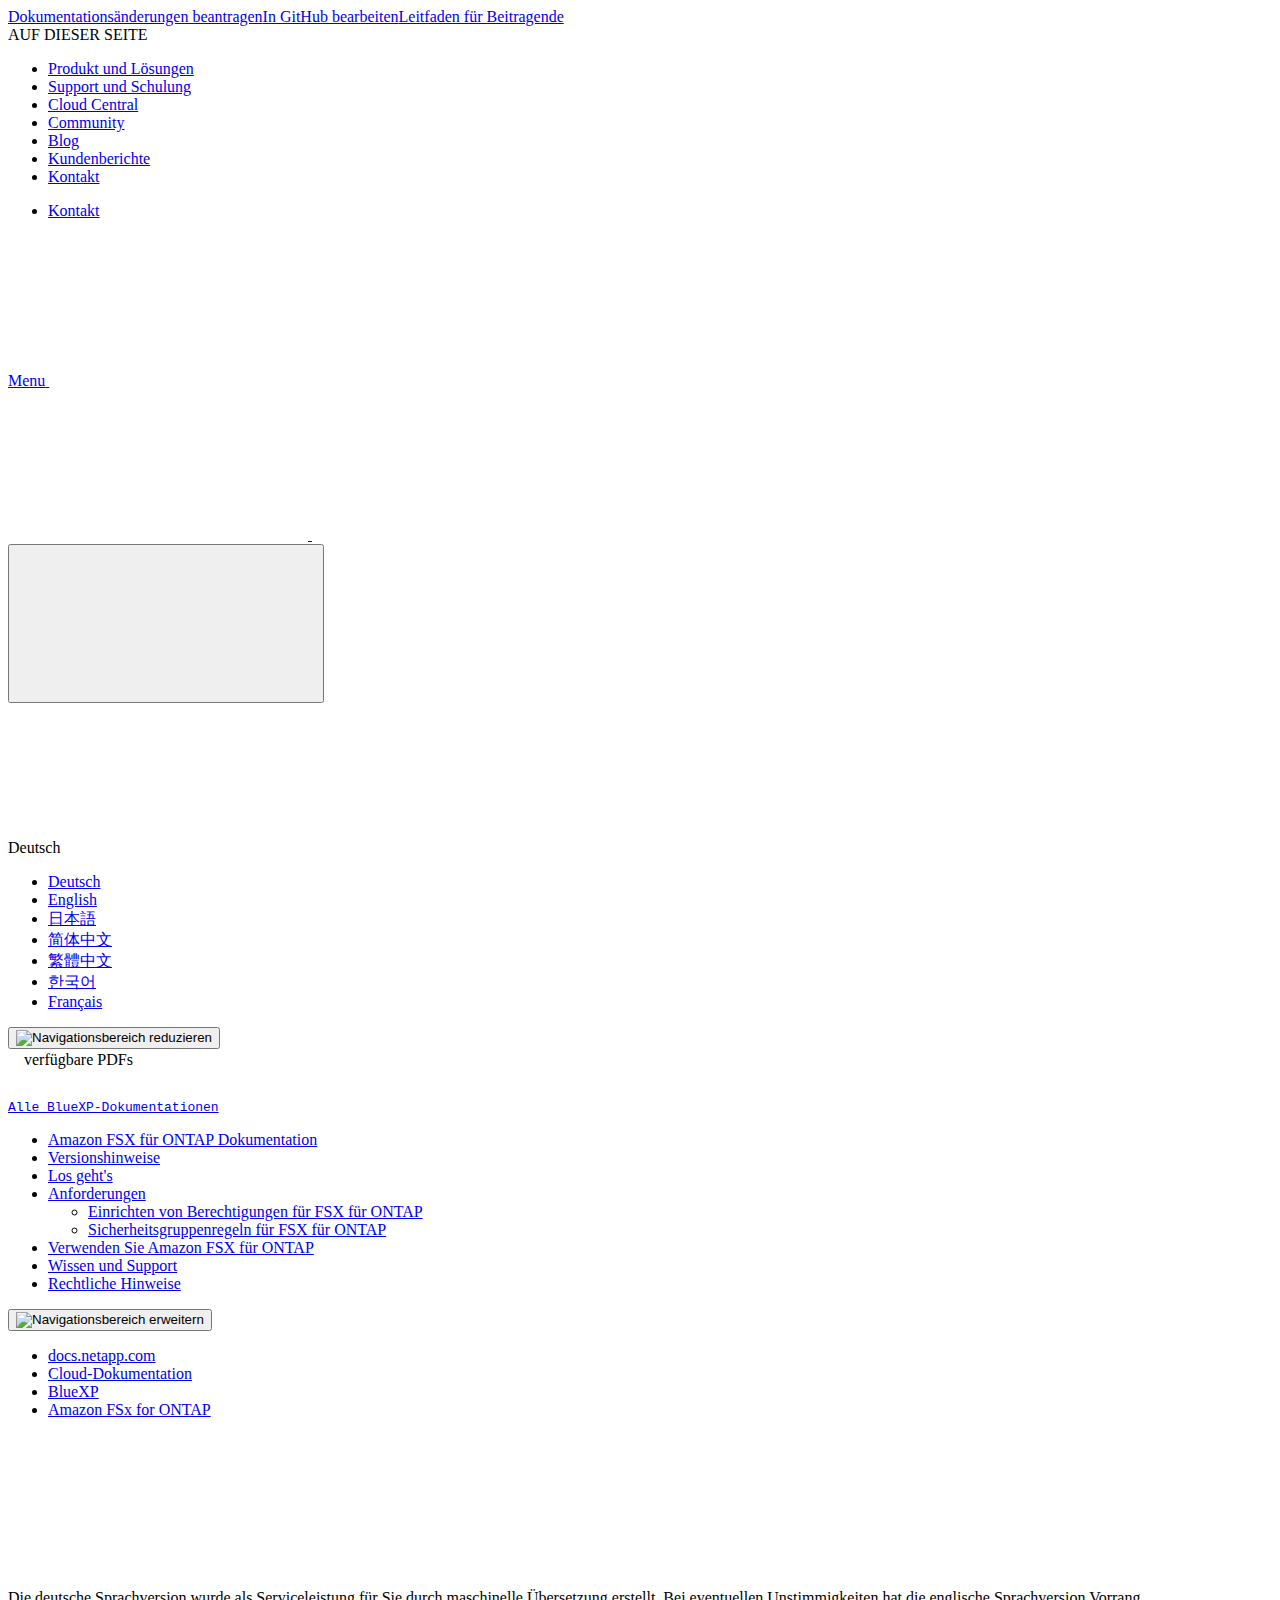
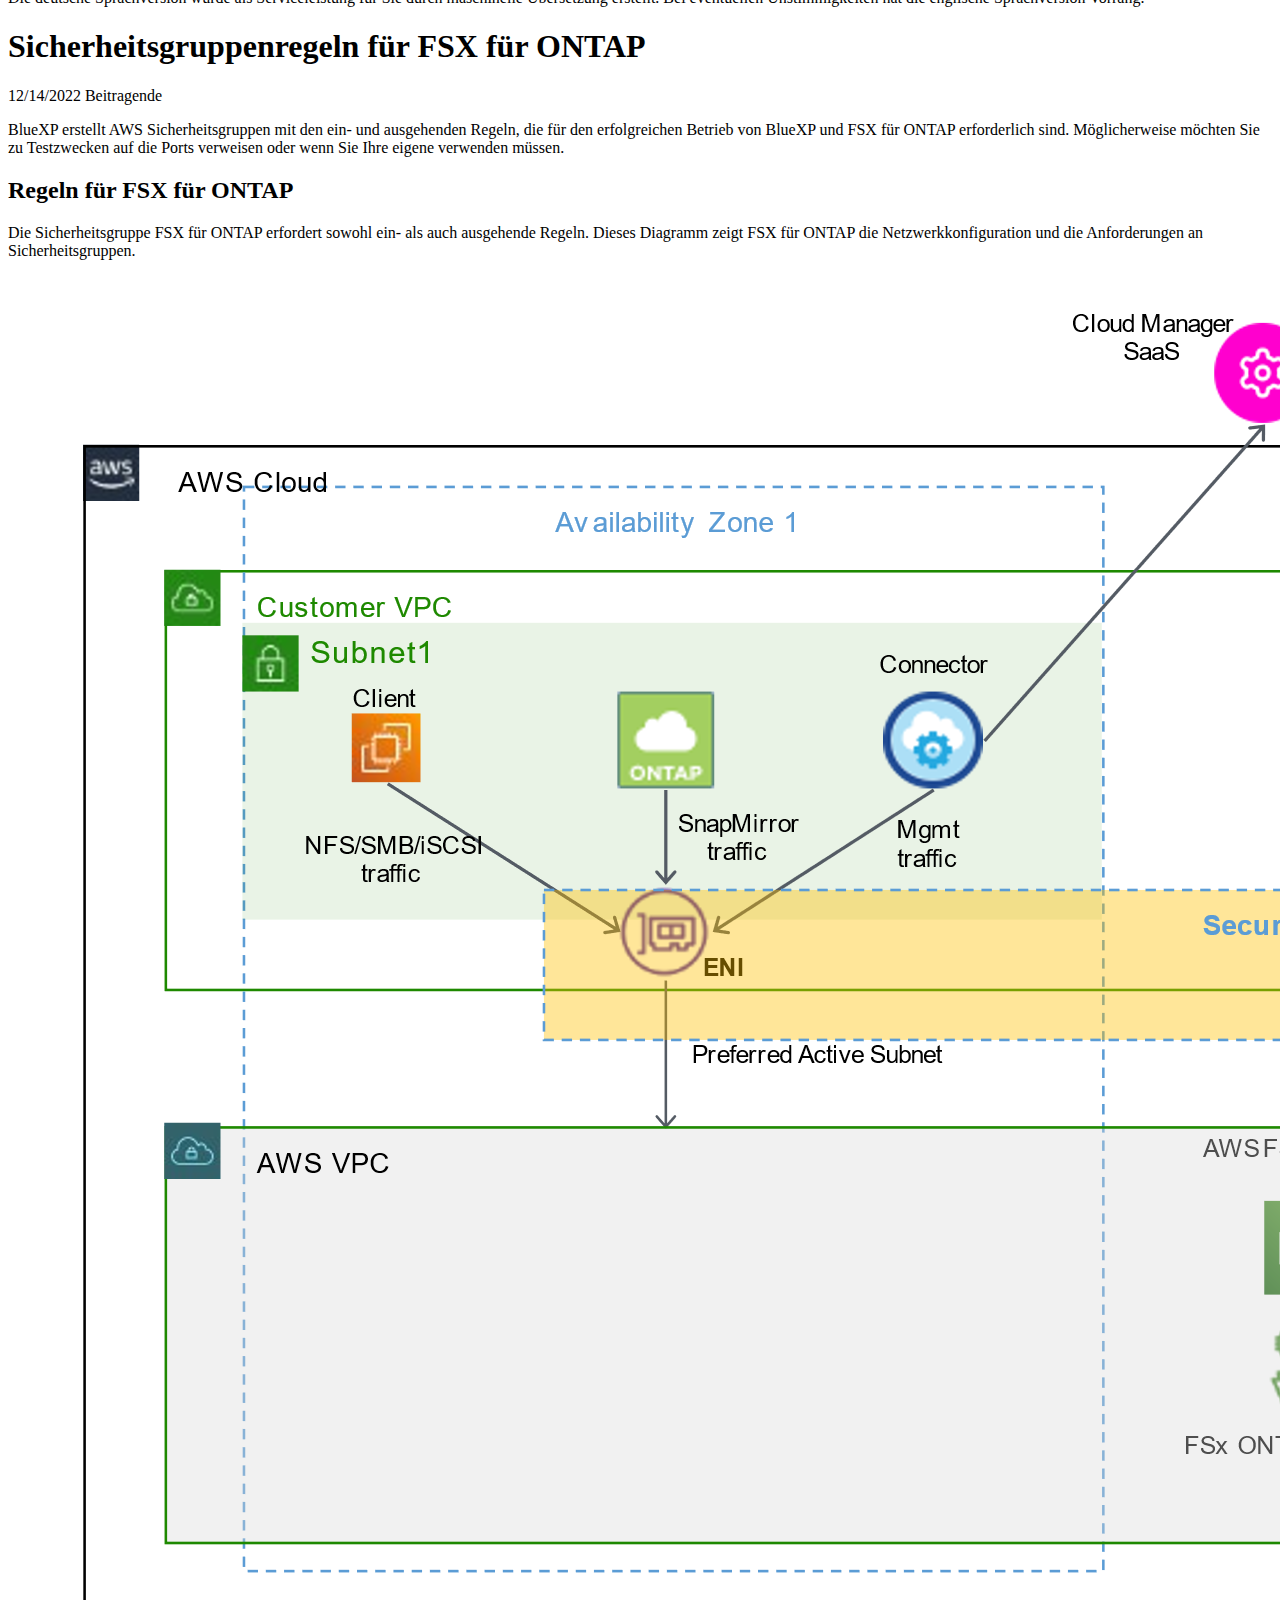
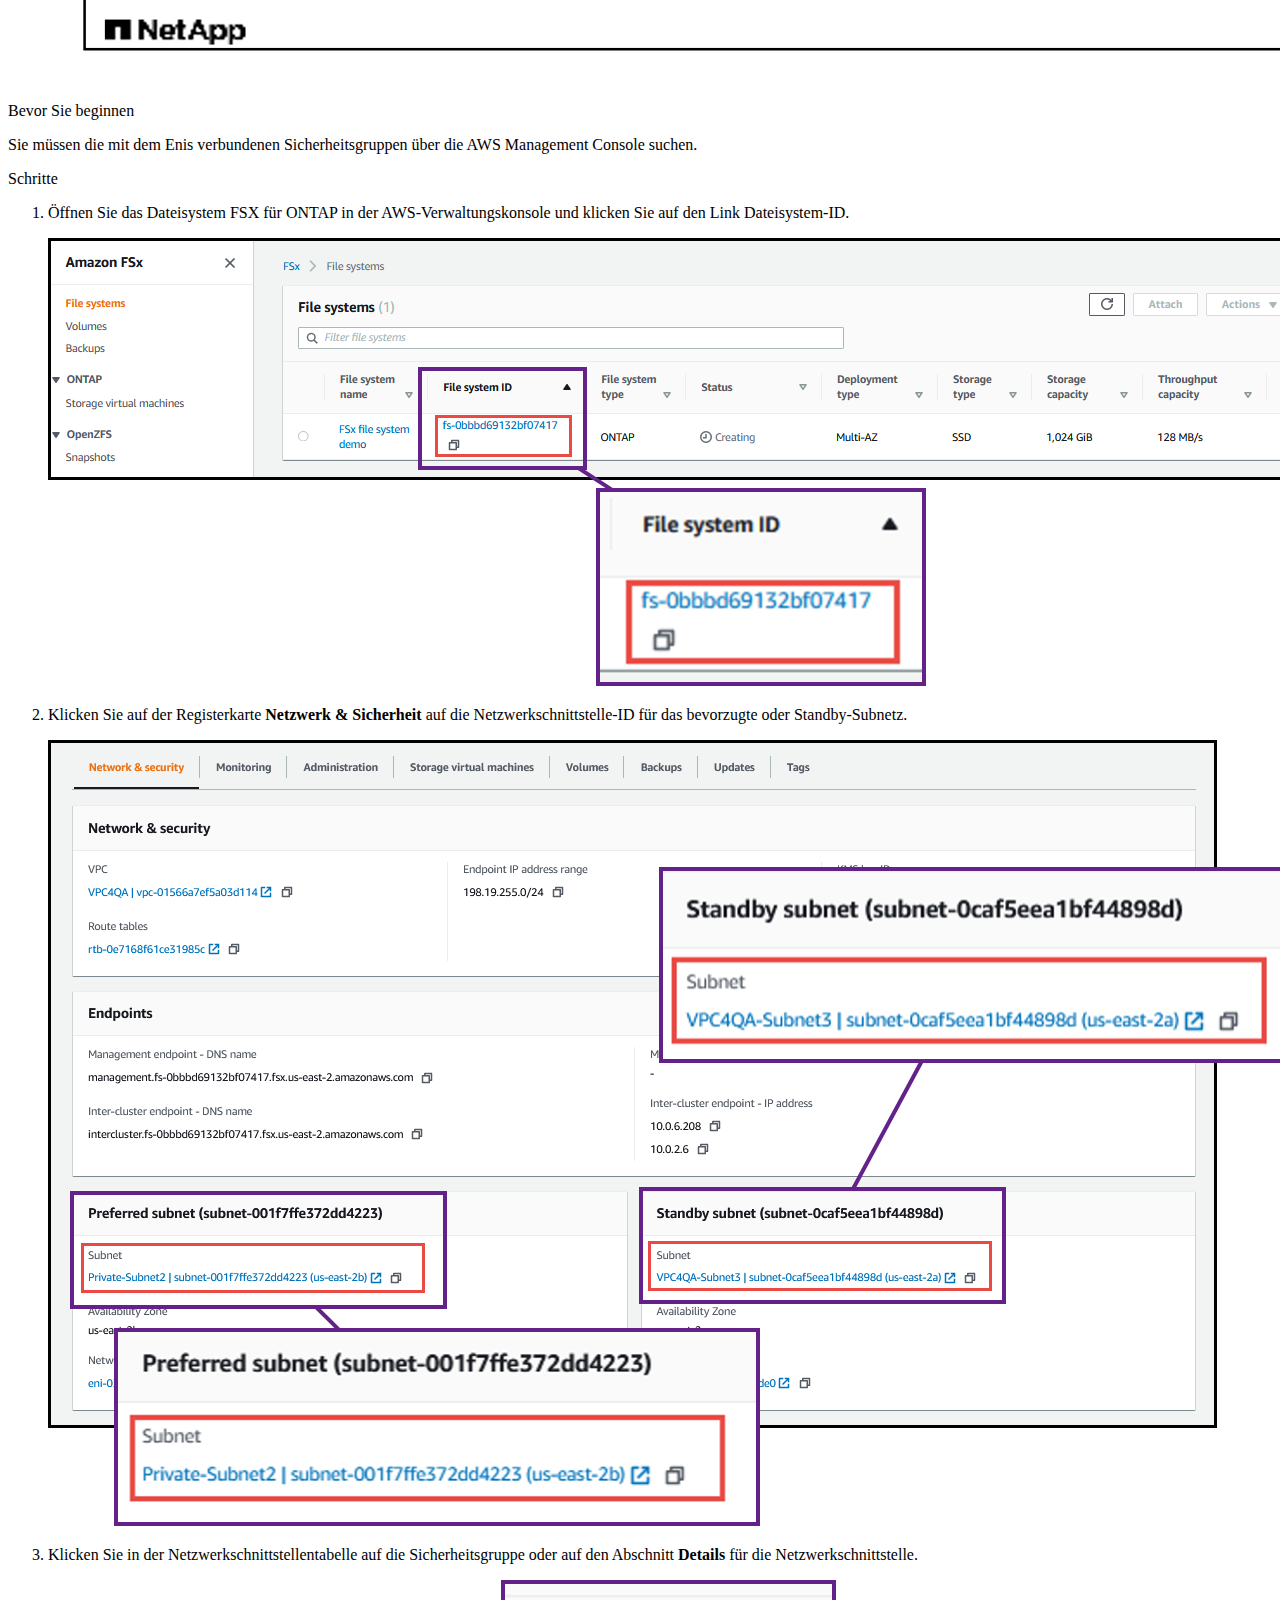
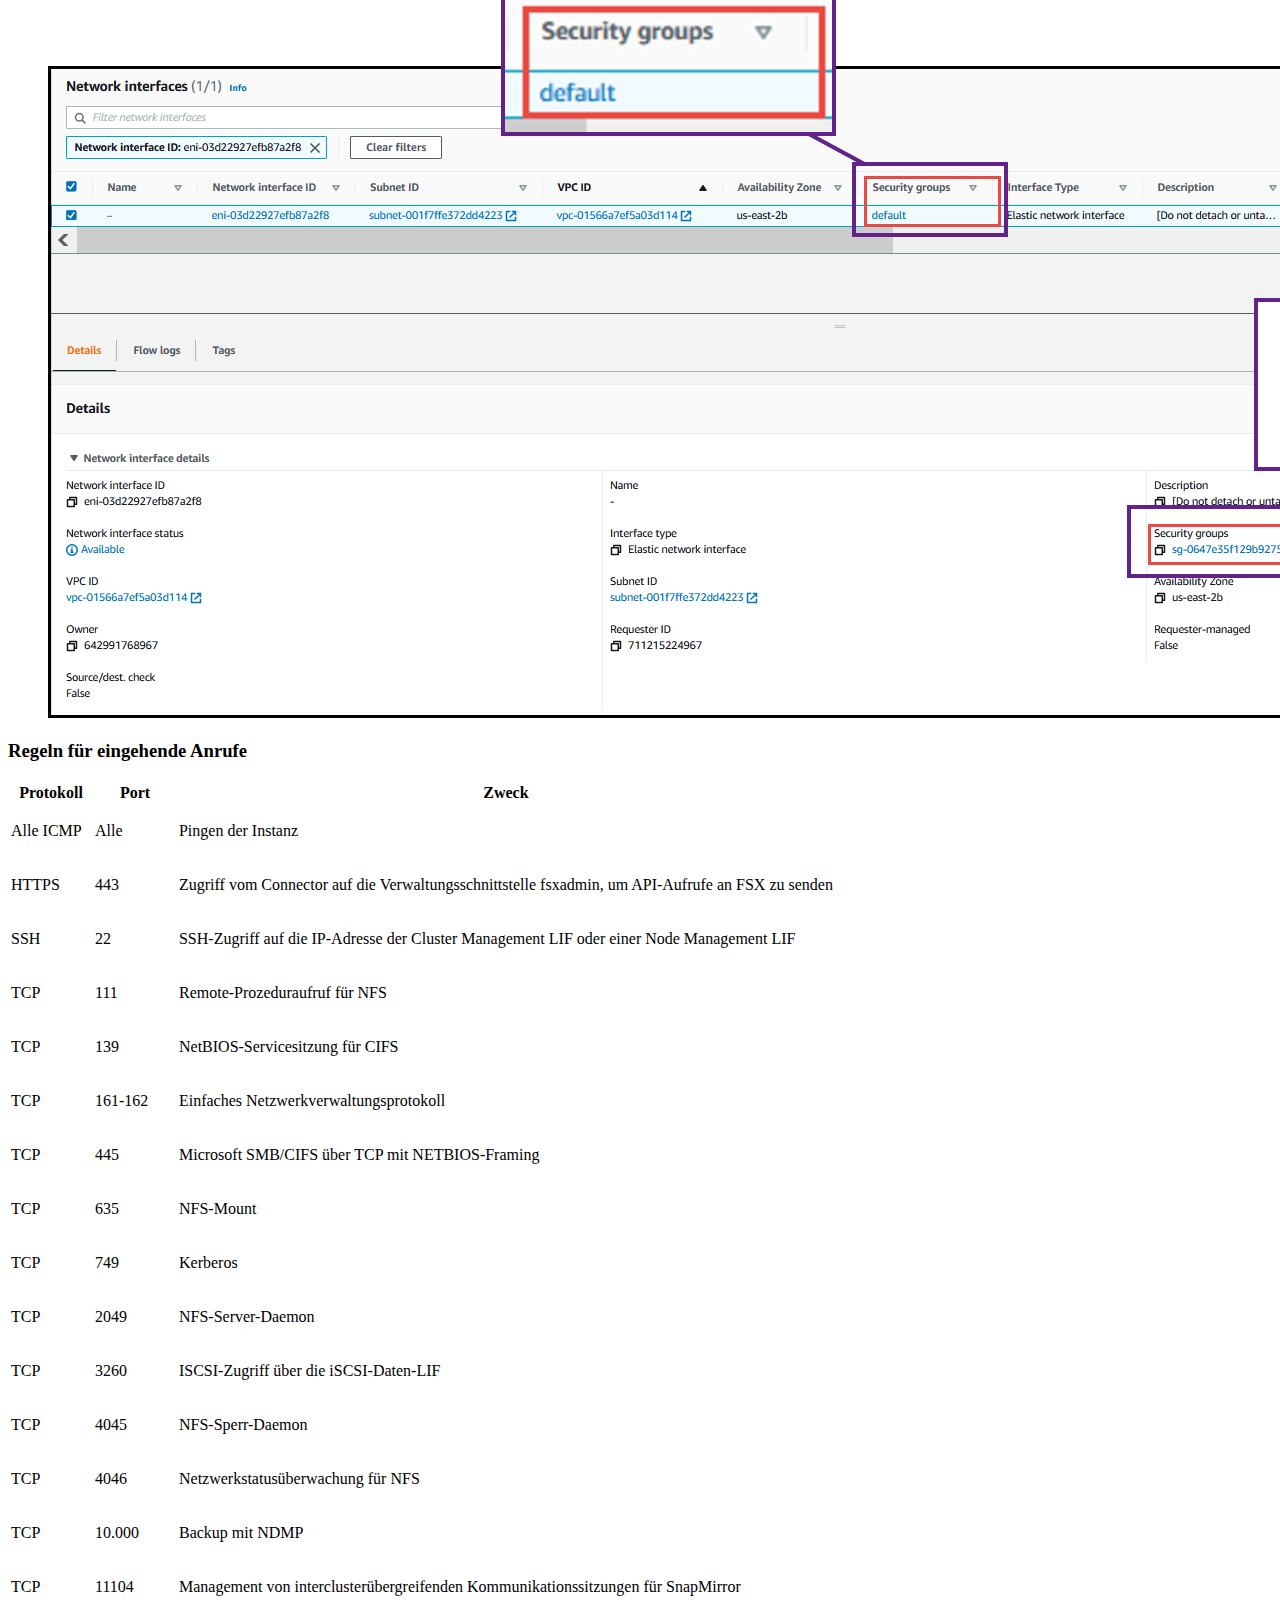
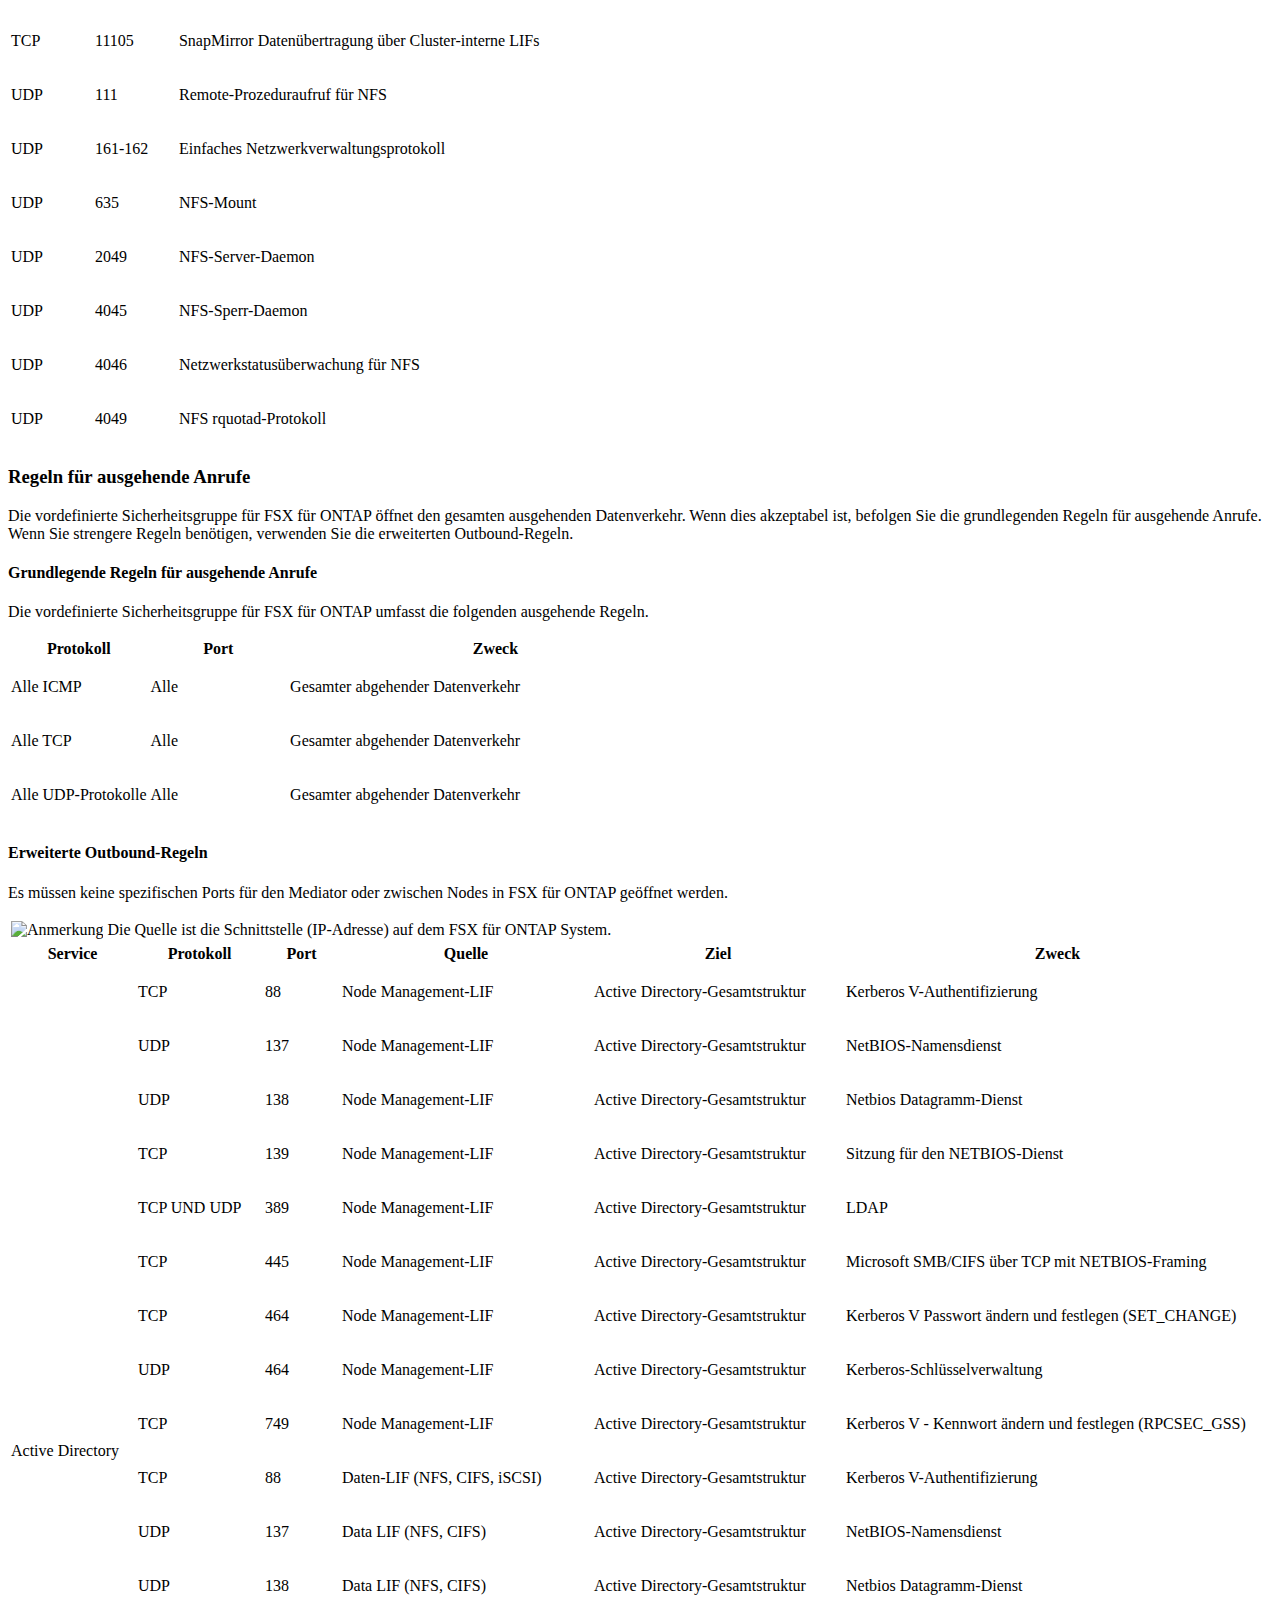
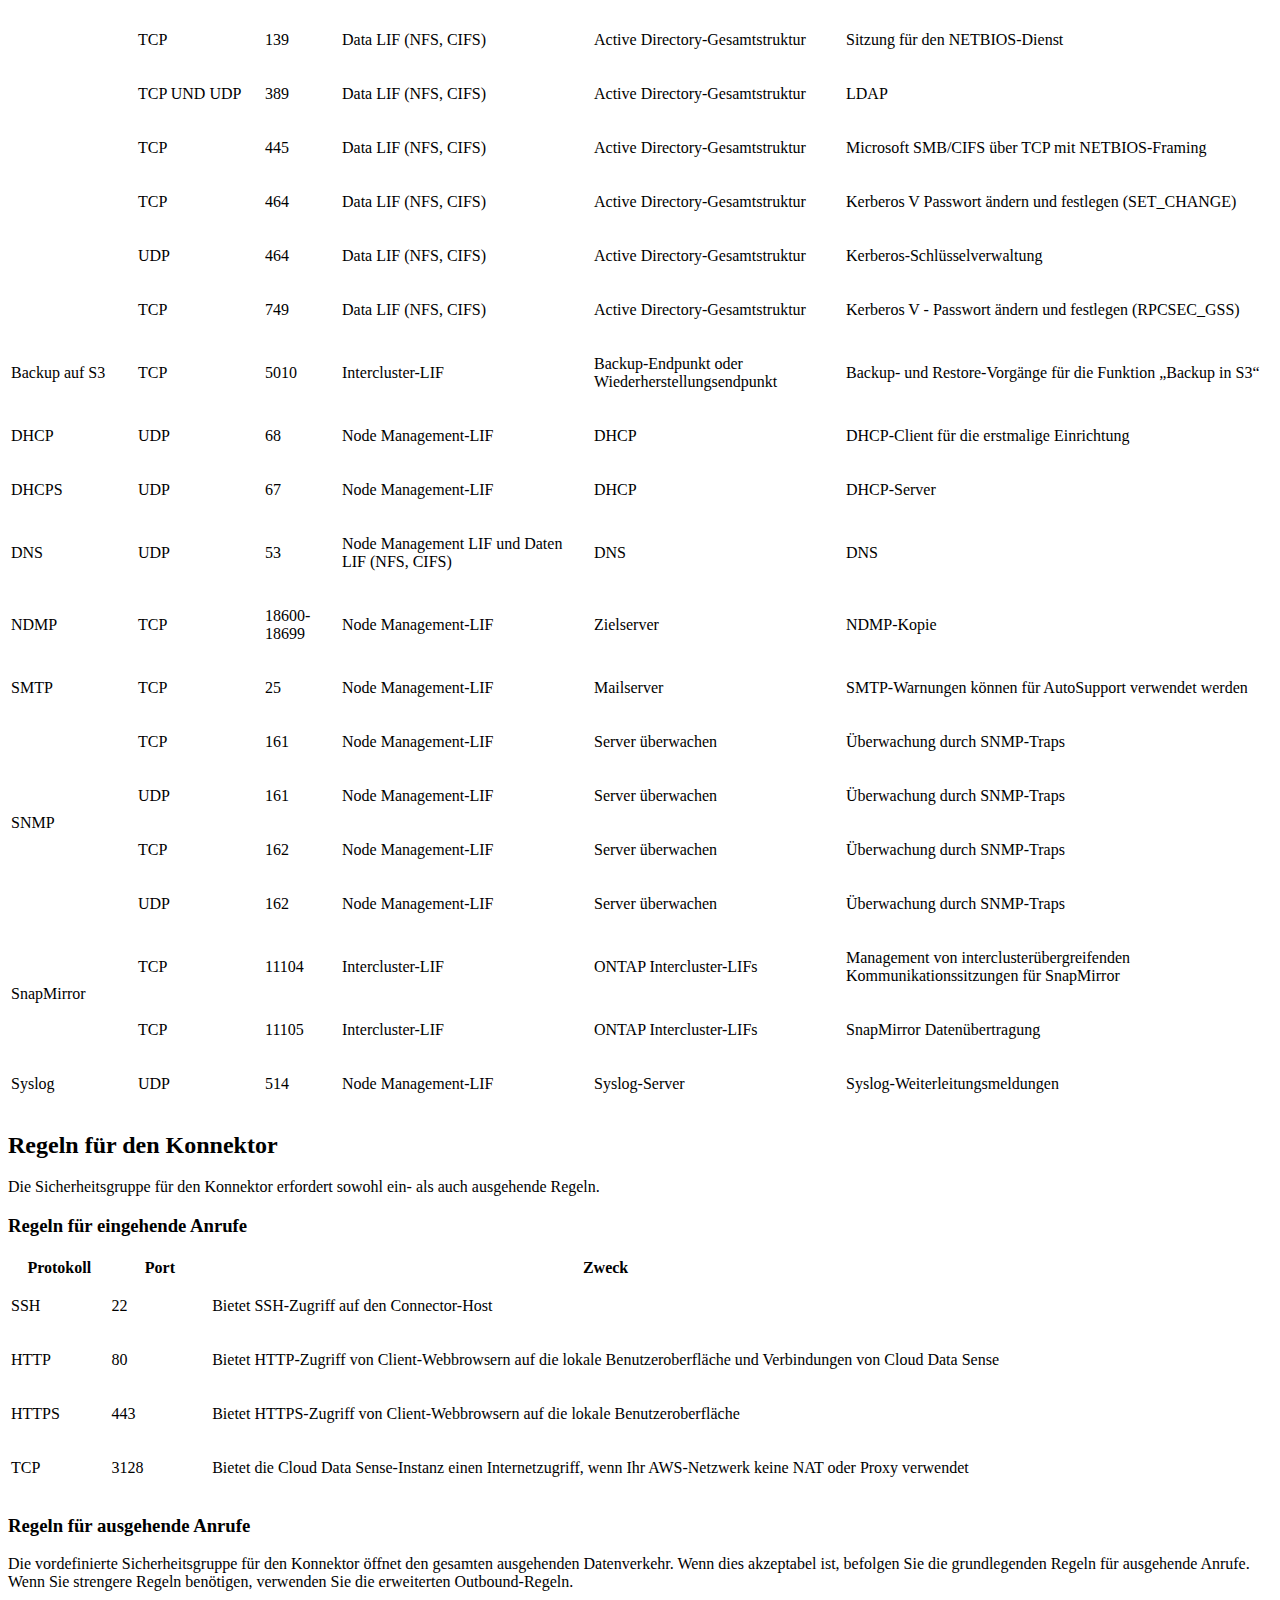
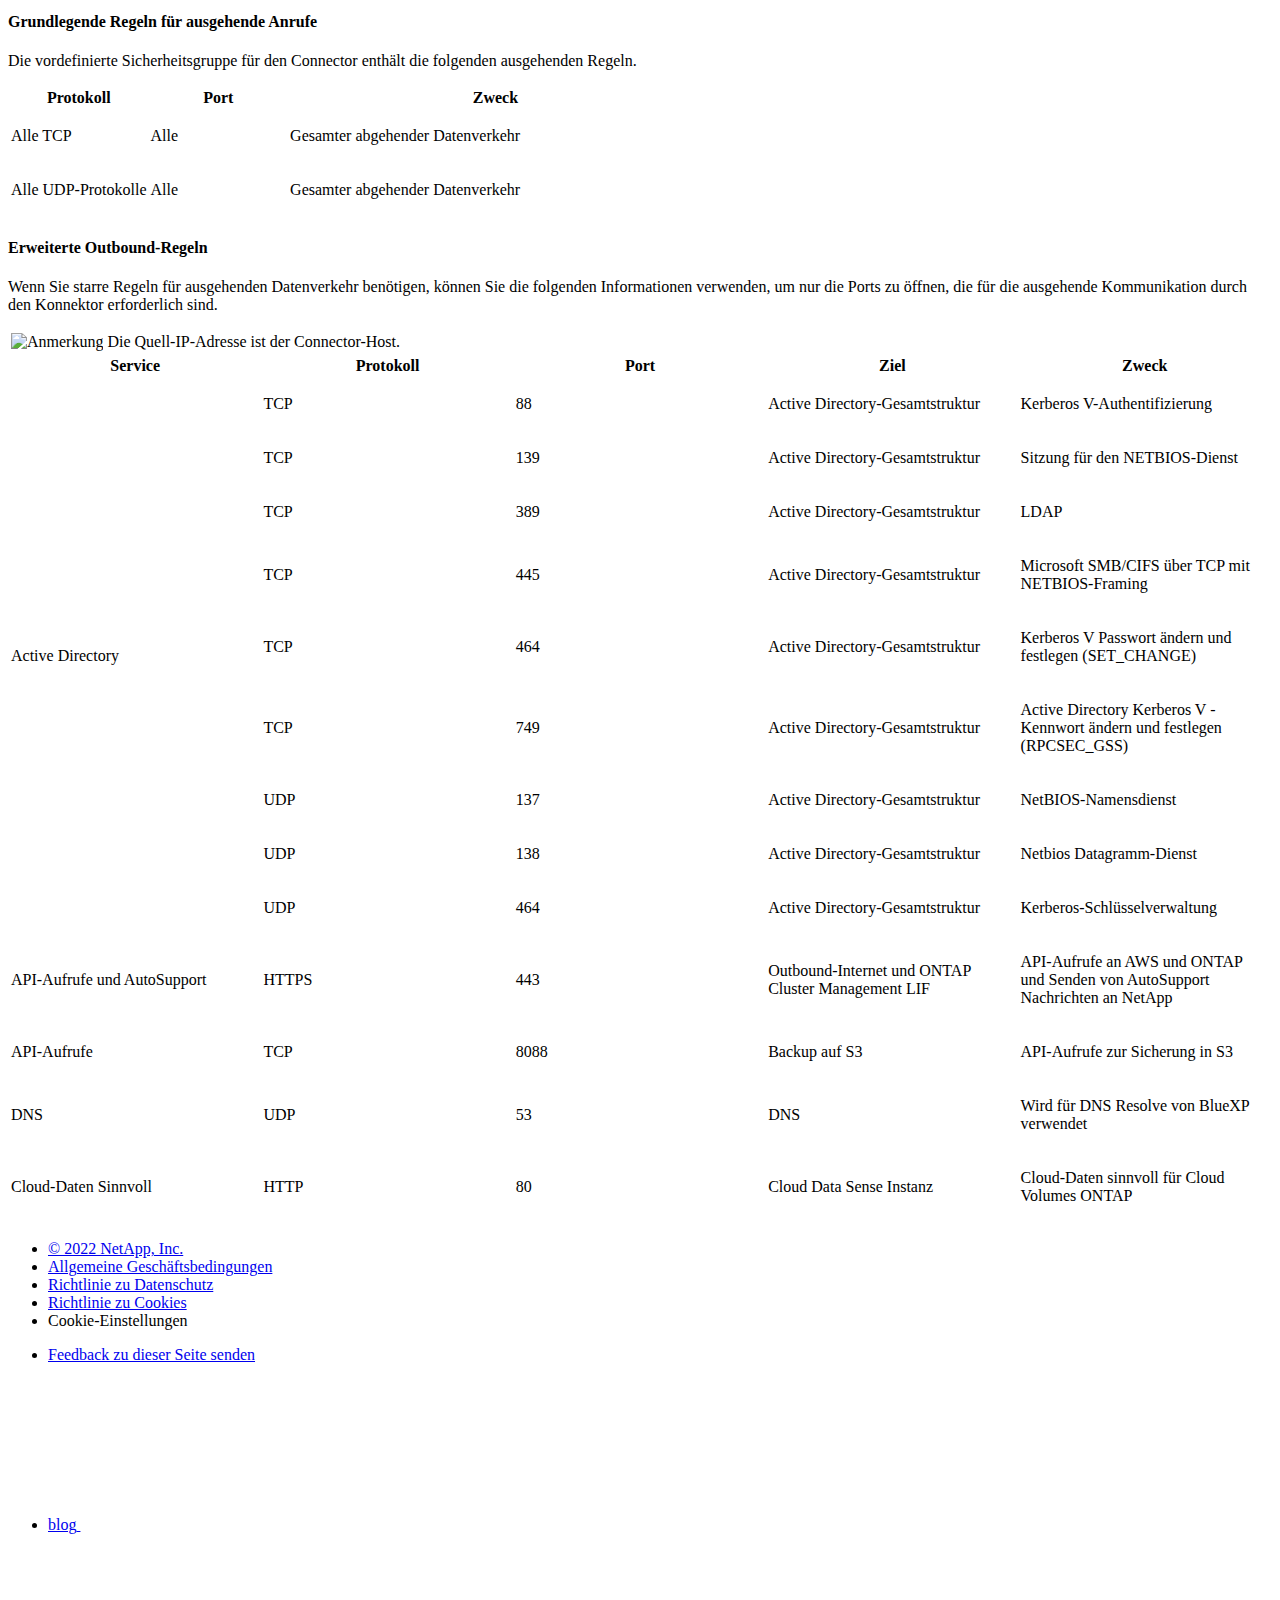
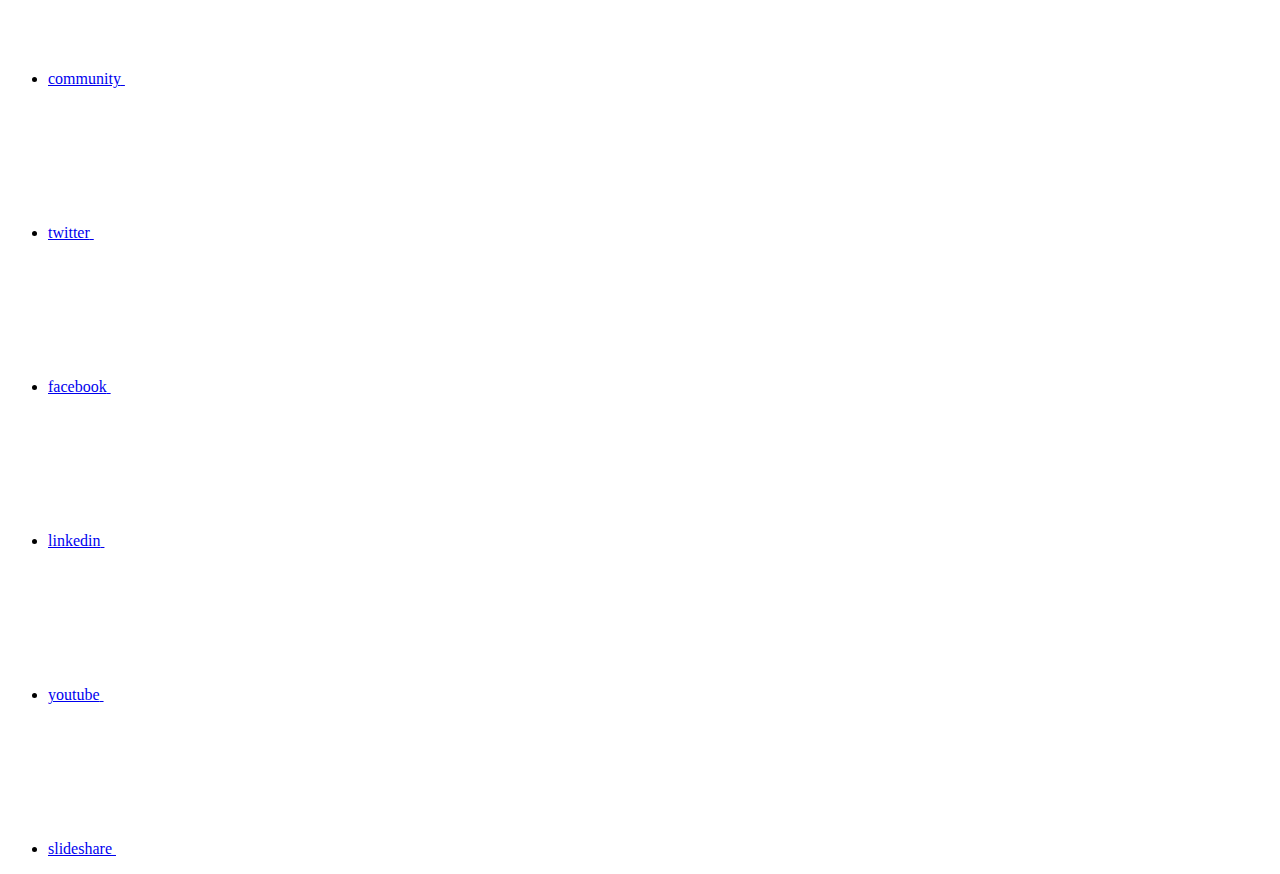
==== commit d387f55a: "Deploying to gh-pages from  @ 9d09edf75e05d5bd49924905c9db4c2b4f26d769 🚀" ====
--- a/requirements/reference-security-groups-fsx.html
+++ b/requirements/reference-security-groups-fsx.html
@@ -708,7 +708,7 @@
 <p class="page-details">
   
     
-    <time datetime="2022-11-17 06:46:15 +0000">11/17/2022</time>
+    <time datetime="2022-12-14 18:28:21 +0000">12/14/2022</time>
     
   
 
@@ -735,6 +735,7 @@
 <p><span class="image"><img src="../media/diagram-fsx-security-groups.png" alt="Ein Diagramm von FSX für die Konfiguration von ONTAP-Sicherheitsgruppen."></span></p>
 </div>
 <div class="paragraph">
+<div class="title">Bevor Sie beginnen</div>
 <p>Sie müssen die mit dem Enis verbundenen Sicherheitsgruppen über die AWS Management Console suchen.</p>
 </div>
 <div class="olist arabic">
